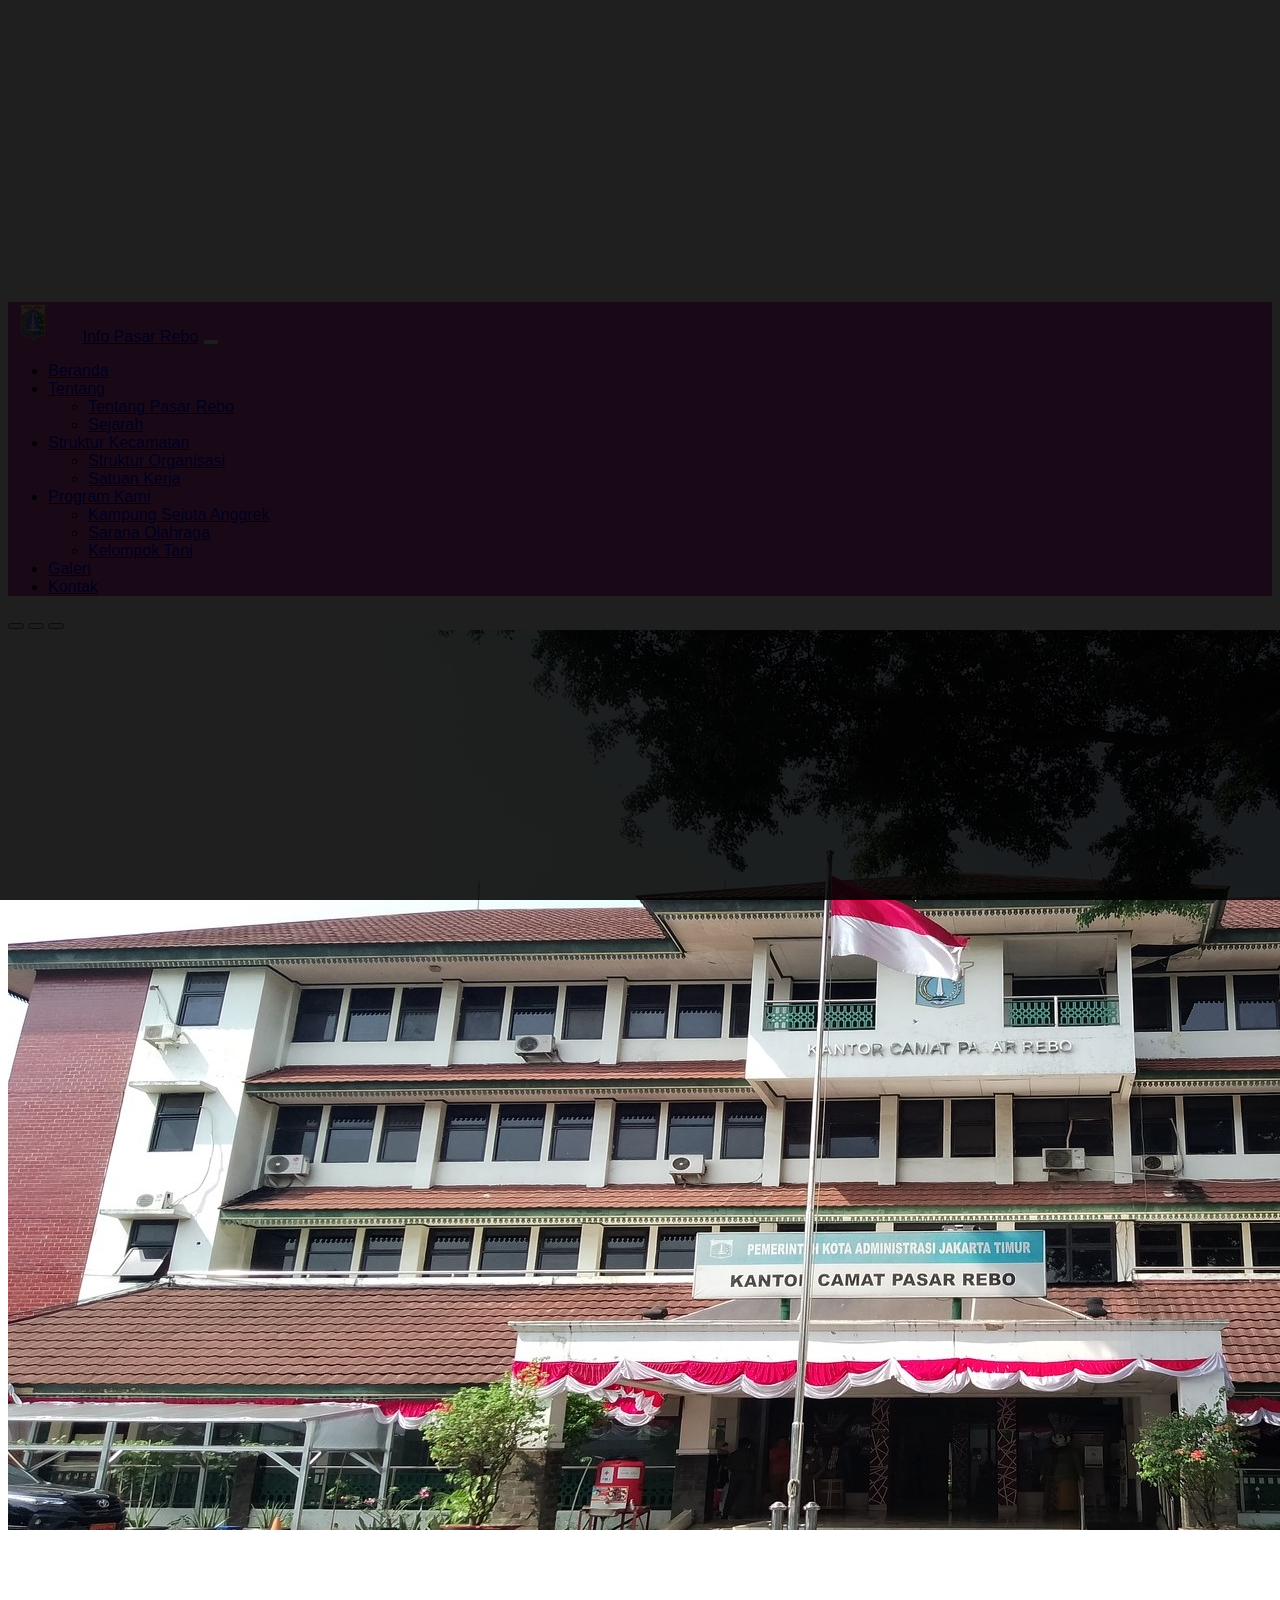
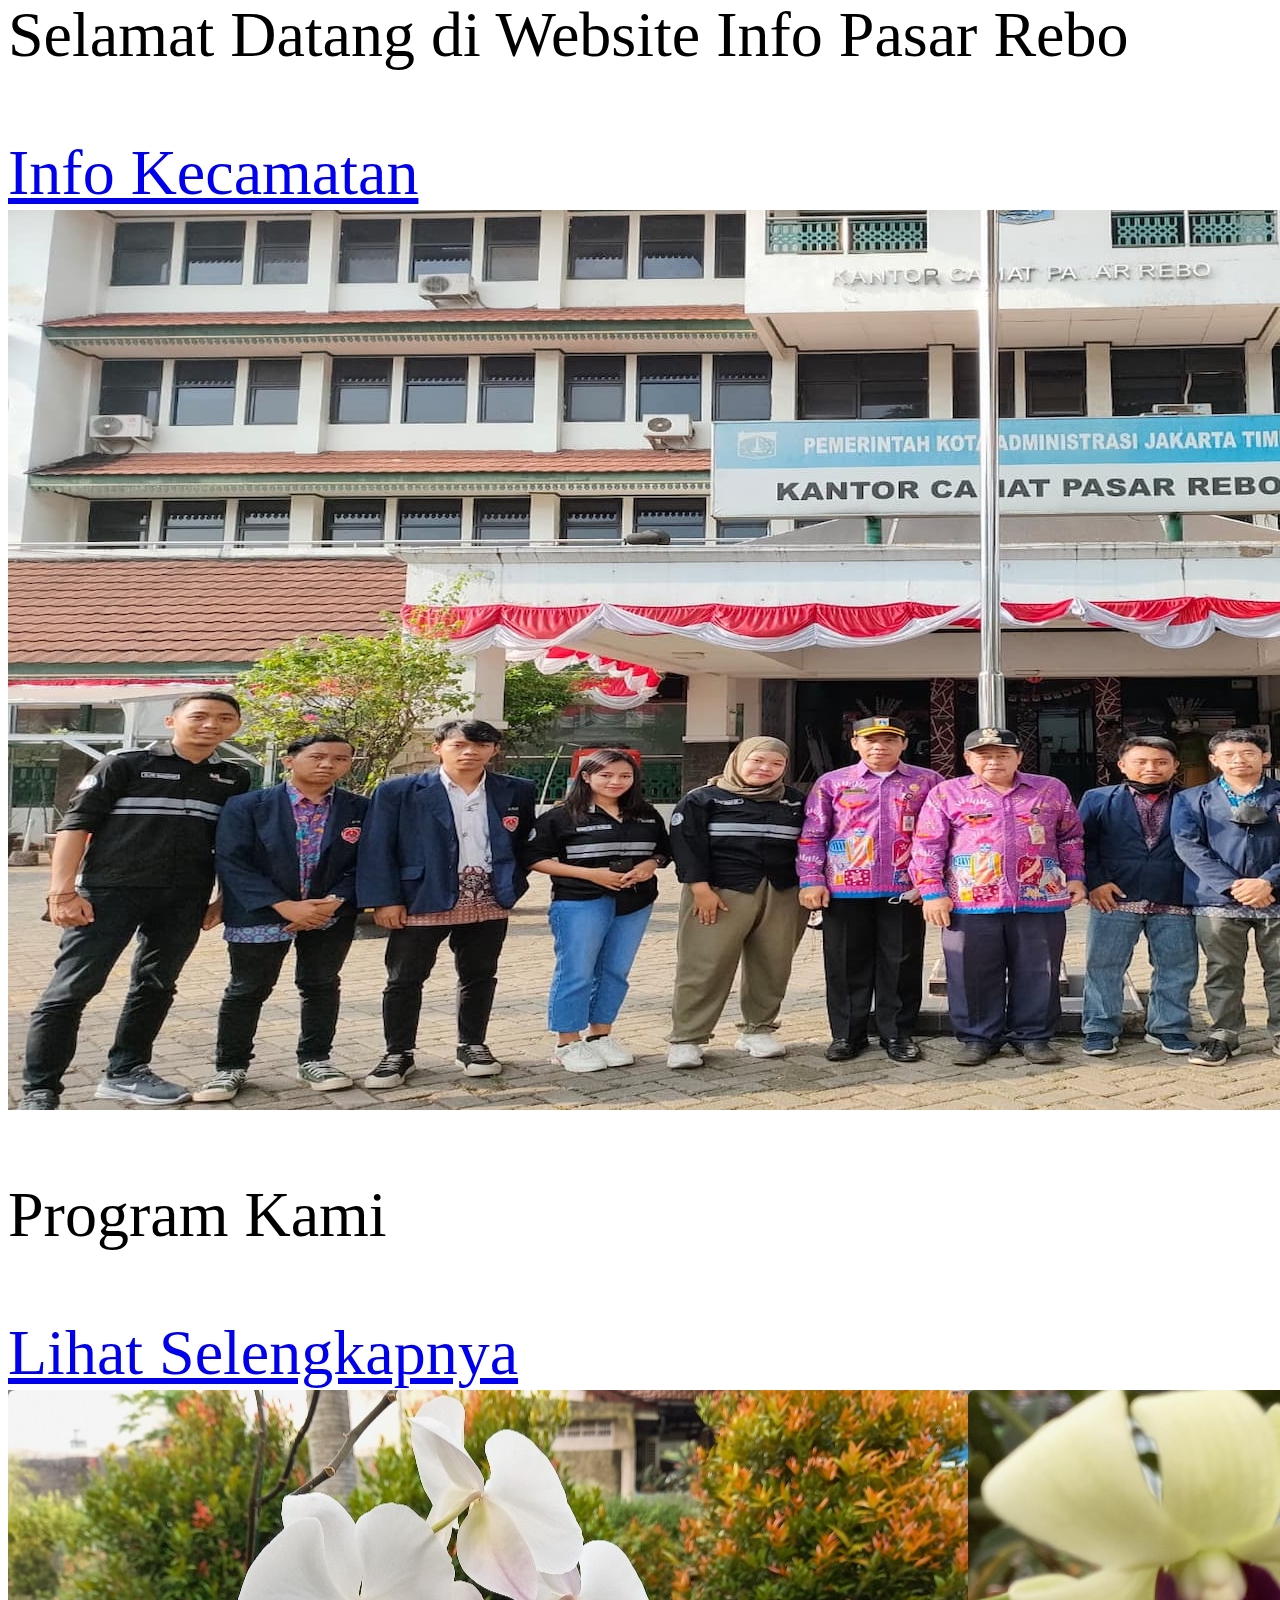
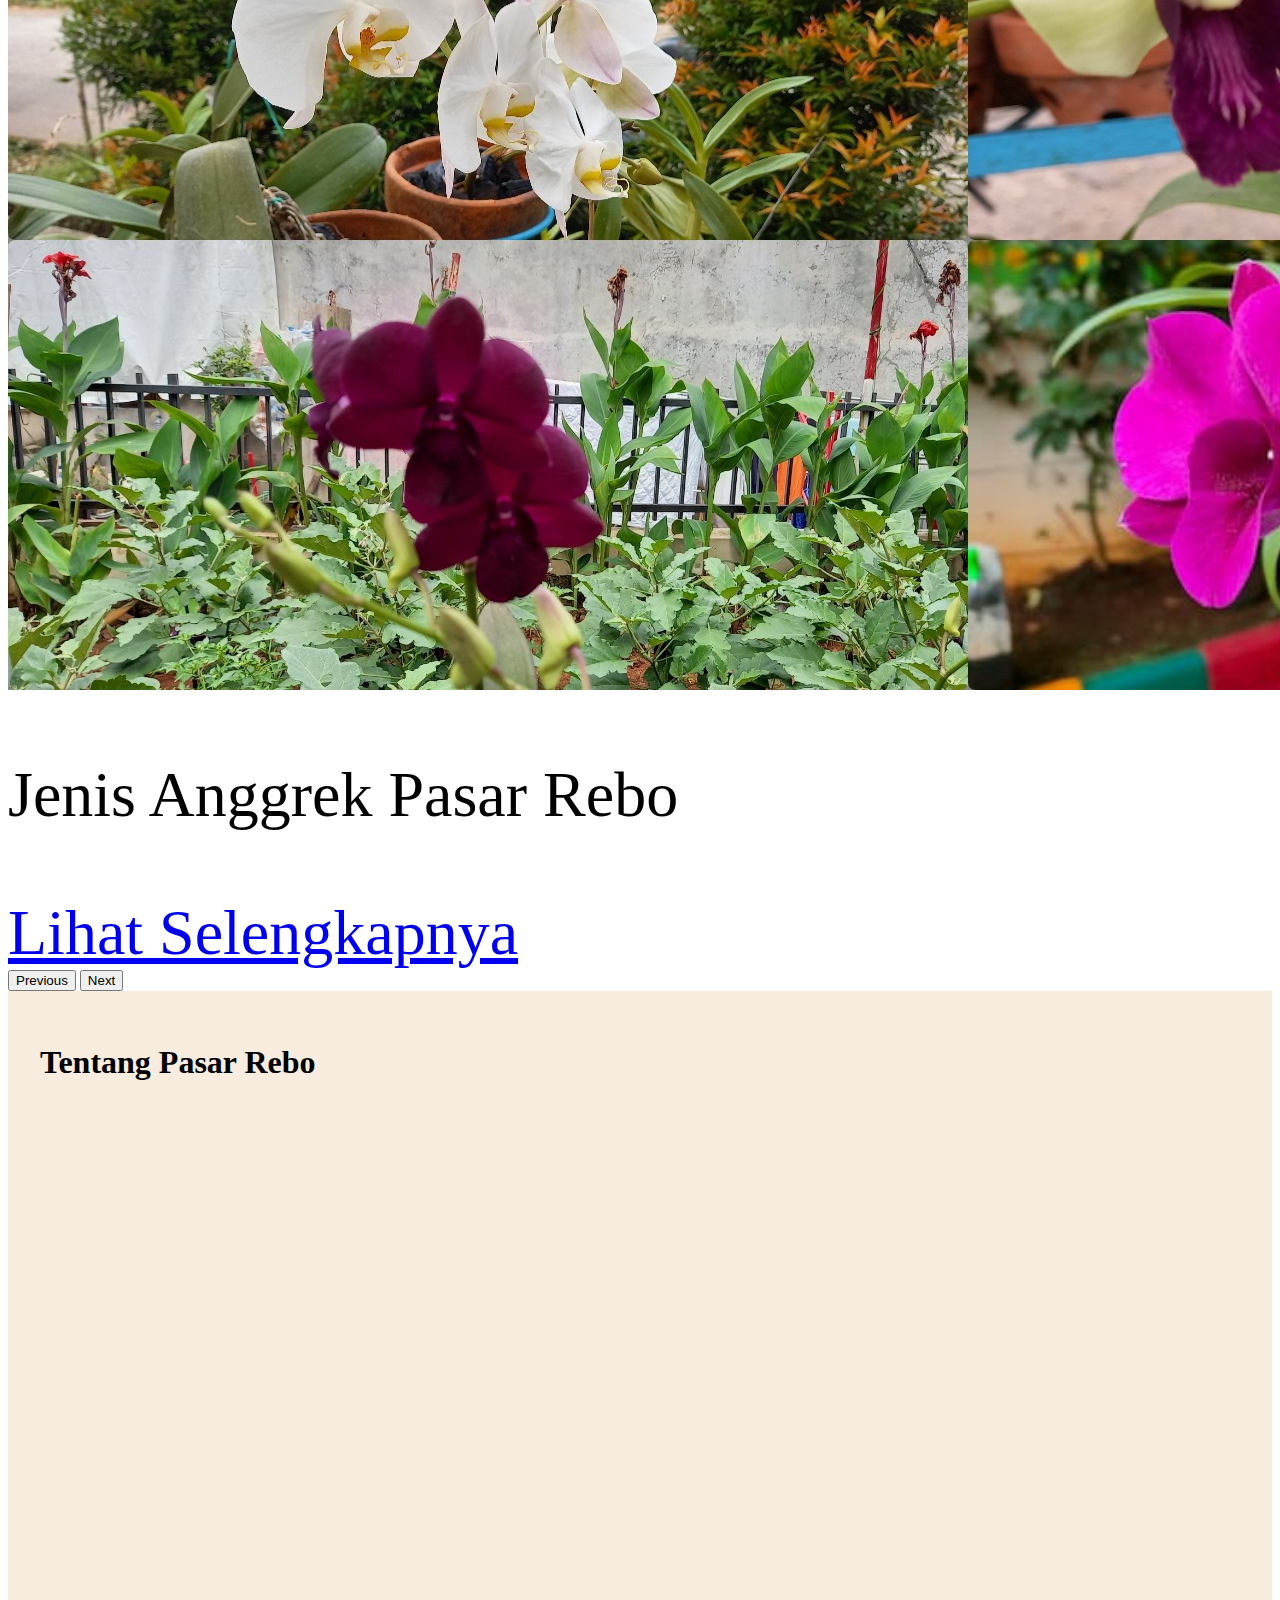
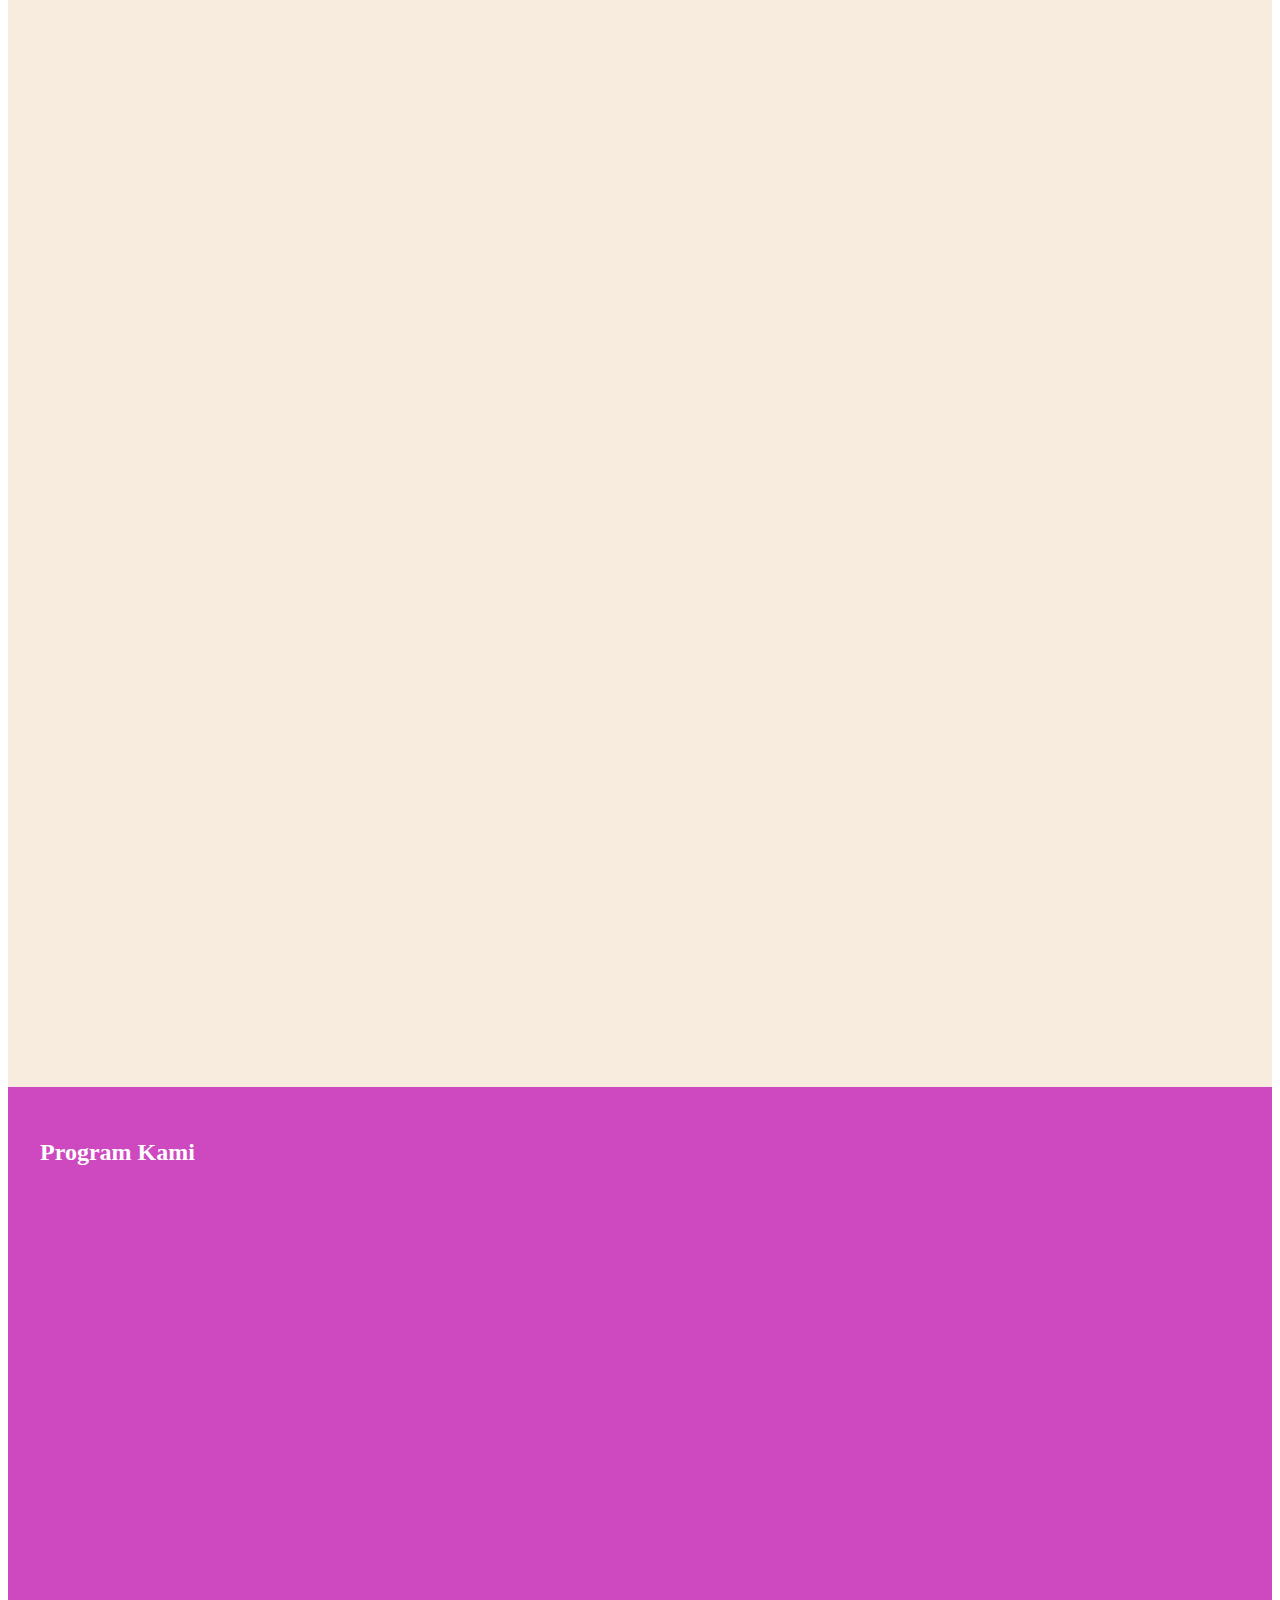
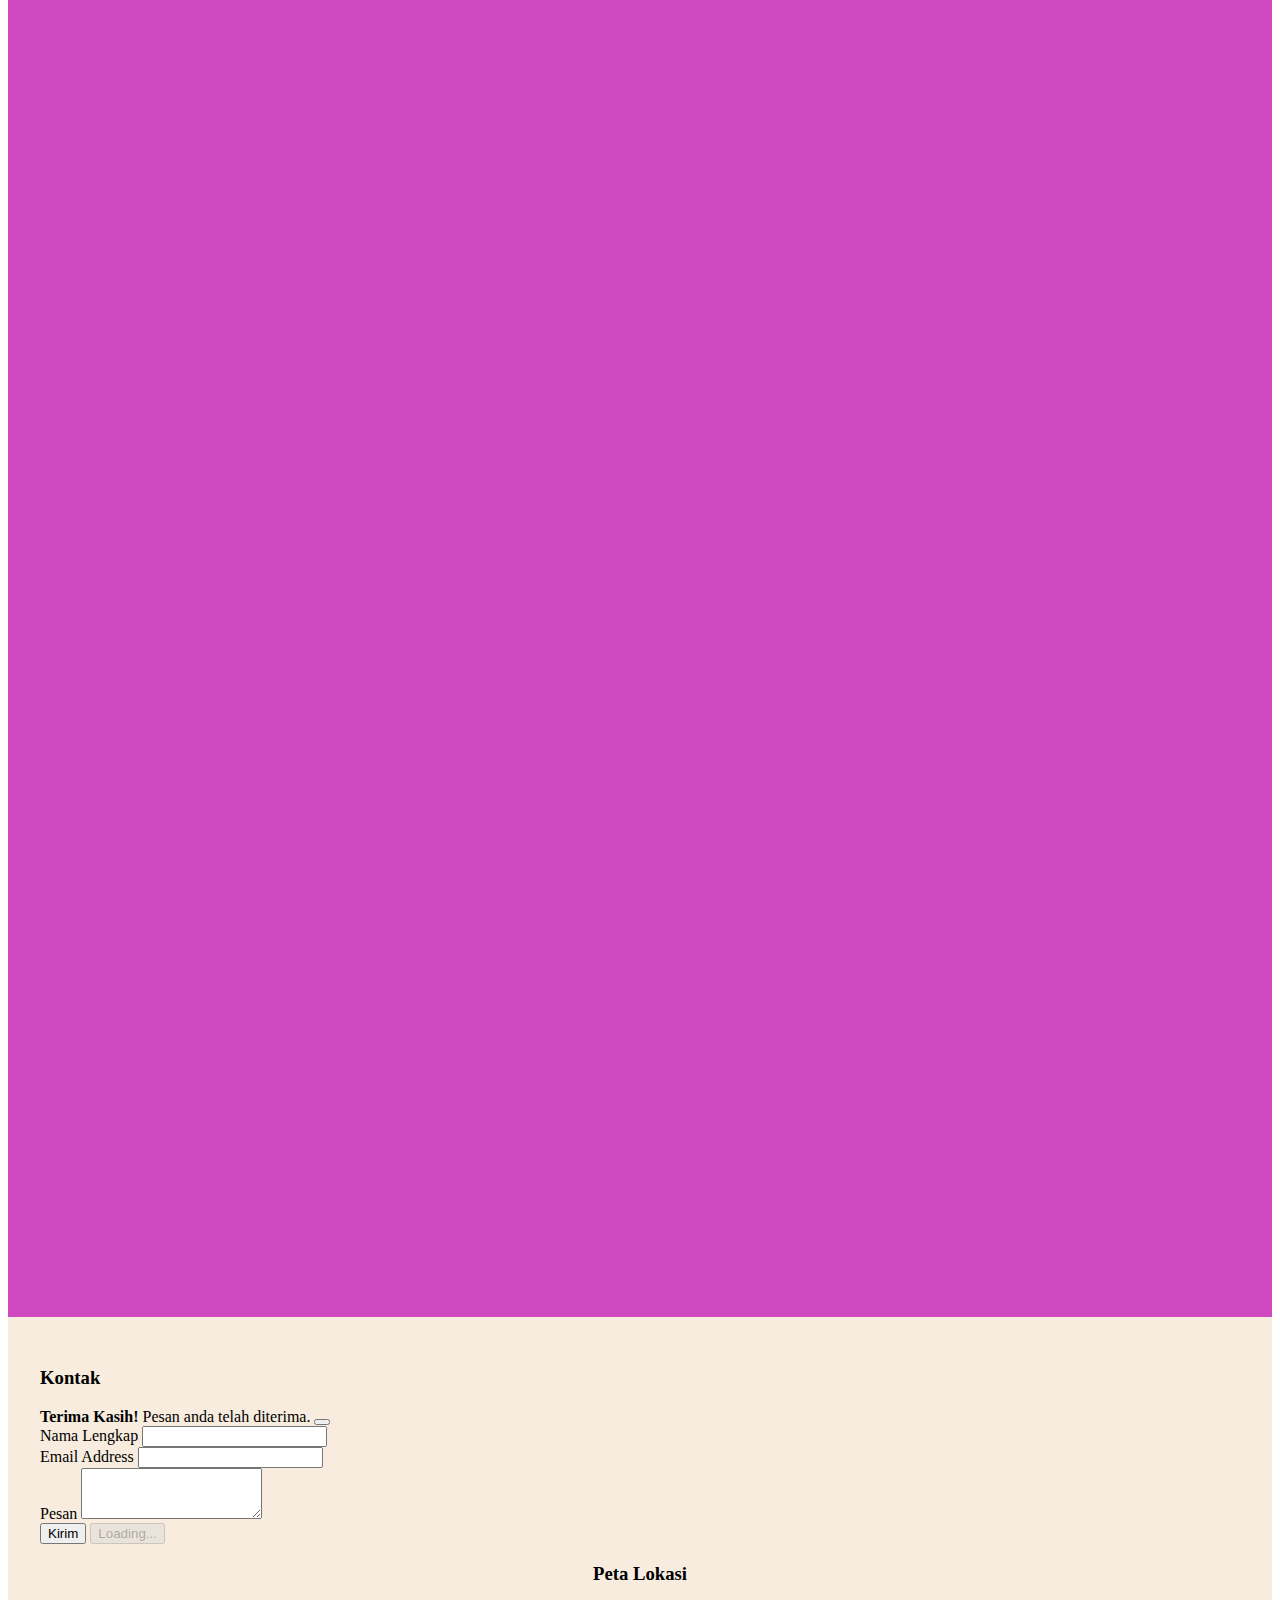
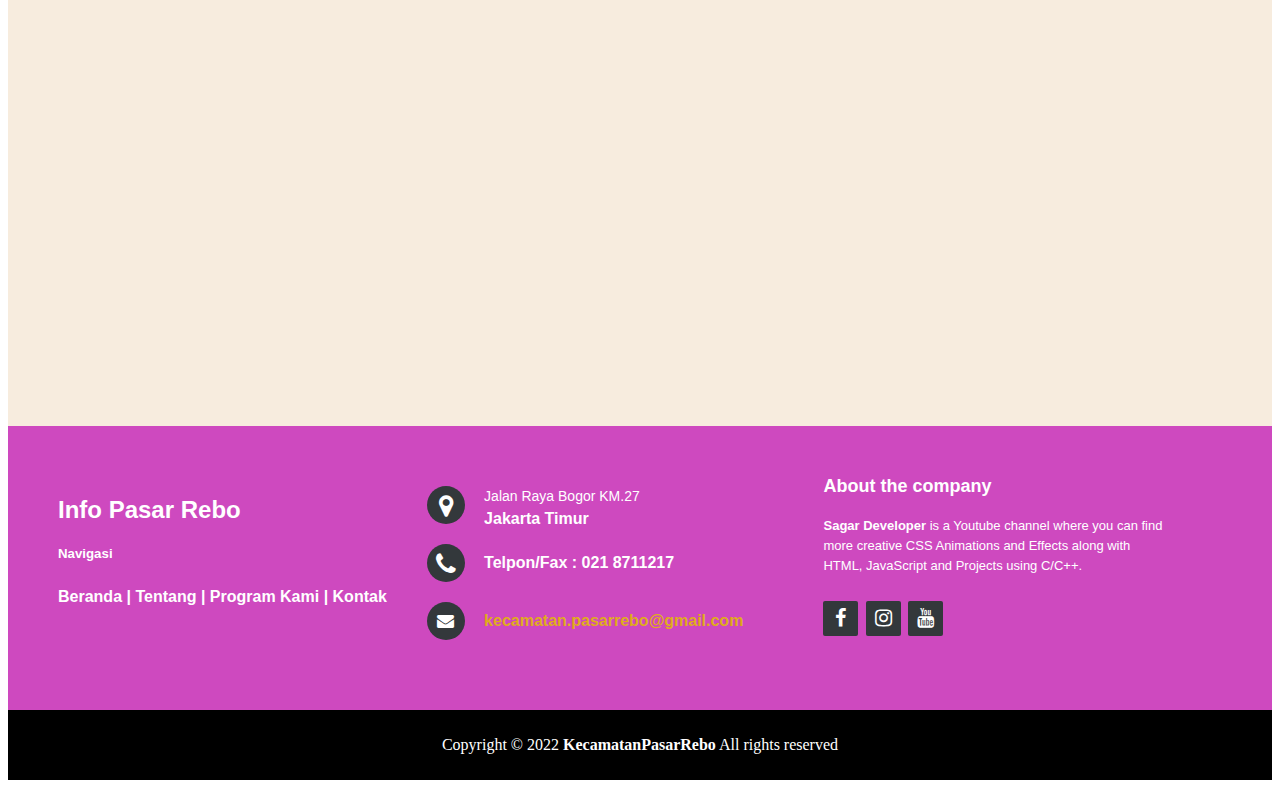
==== index.html @ 42c8037c "first commit" ====
<!DOCTYPE html>
<html lang="en">
  <head>
    <link rel="icon" href="./img/logo_jakarta - Copy.png">
    <link rel="stylesheet" href="https://unpkg.com/aos@next/dist/aos.css" />
    <!-- style -->
    <link rel="stylesheet" href="style.css" />
    <!-- style -->
    <meta charset="utf-8" />
    <meta name="viewport" content="width=device-width, initial-scale=1" />
    <title>Info Pasar Rebo</title>
    <link rel="stylesheet" href="https://cdnjs.cloudflare.com/ajax/libs/font-awesome/5.15.1/css/all.min.css" />
    <link href="https://cdn.jsdelivr.net/npm/bootstrap@5.2.0/dist/css/bootstrap.min.css" rel="stylesheet" integrity="sha384-gH2yIJqKdNHPEq0n4Mqa/HGKIhSkIHeL5AyhkYV8i59U5AR6csBvApHHNl/vI1Bx" crossorigin="anonymous" />
    <link rel="stylesheet" href="http://maxcdn.bootstrapcdn.com/font-awesome/4.2.0/css/font-awesome.min.css">
  </head>

  <body id="beranda">
    <!-- AWAL NAVBAR -->
    <nav class="autohide navbar navbar-expand-lg navbar-dark shadow fixed-top">
      <div class="container-fluid">
        <img src="img/logo_jakarta.png" alt="" width="30" height="24">
        <a class="navbar-brand" href="#beranda">Info Pasar Rebo</a>
        <button class="navbar-toggler" type="button" data-bs-toggle="collapse" data-bs-target="#navbarNav" aria-controls="navbarNav" aria-expanded="false" aria-label="Toggle navigation">
          <span class="navbar-toggler-icon"></span>
        </button>
        <div class="collapse navbar-collapse" id="navbarNav">
          <ul class="navbar-nav ms-auto">
            <li class="nav-item">
              <a class="nav-link active" aria-current="page" href="#beranda">Beranda</a>
            </li>
            <li class="nav-item dropdown">
              <a class="nav-link dropdown-toggle" href="#tentang" role="button" data-bs-toggle="dropdown" aria-expanded="false">
                Tentang
              </a>
              <ul class="dropdown-menu" style="background-color:#ce49bf;">
                <li><a class="dropdown-item text-white" href="#tentang">Tentang Pasar Rebo</a></li>
                <li><a class="dropdown-item text-white" href="#sejarah">Sejarah</a></li>
              </ul>
            </li>
            <li class="nav-item dropdown">
          <a class="nav-link dropdown-toggle" href="#" role="button" data-bs-toggle="dropdown" aria-expanded="false">
            Struktur Kecamatan
          </a>
          <ul class="dropdown-menu" style="background-color:#ce49bf;">
            <li><a class="dropdown-item text-white" href="./struktur.html">Struktur Organisasi</a></li>
            <li><a class="dropdown-item text-white" href="./struktur.html">Satuan Kerja</a></li>         
          </ul>
          <li class="nav-item dropdown">
            <a class="nav-link dropdown-toggle" href="#program" role="button" data-bs-toggle="dropdown" aria-expanded="false">
              Program Kami
            </a>
            <ul class="dropdown-menu" style="background-color:#ce49bf;">
              <li><a class="dropdown-item text-white" href="#program">Kampung Sejuta Anggrek</a></li>
              <li><a class="dropdown-item text-white" href="./Sarana-olahraga.html">Sarana Olahraga</a></li>
              <li><a class="dropdown-item text-white" href="./Sarana-olahraga.html">Kelompok Tani</a></li>
            </ul>
          </li>
            <li class="nav-item">
              <a class="nav-link" href="./galeri.html">Galeri</a>
            </li>
            <li class="nav-item">
              <a class="nav-link" href="#kontak">Kontak</a>
            </li>
          </ul>
        </div>
      </div>
    </nav>
    <!-- AAKHIR NAVBAR -->

    <!-- hero -->
    <div id="carouselExampleCaptions" class="carousel slide" data-bs-ride="carousel">
      <div class="carousel-indicators">
        <button type="button" data-bs-target="#carouselExampleCaptions" data-bs-slide-to="0" class="active" aria-current="true" aria-label="Slide 1"></button>
        <button type="button" data-bs-target="#carouselExampleCaptions" data-bs-slide-to="1" aria-label="Slide 2"></button>
        <button type="button" data-bs-target="#carouselExampleCaptions" data-bs-slide-to="2" aria-label="Slide 3"></button>
      </div>
      <div class="carousel-inner">
        <div class="carousel-item active">
          <img src="./img/kantor 1080 better.jpg" class="d-block w-100" alt="kantorcamat" />
          <div class="carousel-caption d-md-block">
            <p>Selamat Datang di Website Info Pasar Rebo</p>
            <div id="button-slider">
              <a class="btn btn-primary" href="#tentang" role="button">Info Kecamatan</a>
            </div>
          </div>
        </div>
        <div class="carousel-item">
          <img src="./img/program.jpg" class="d-block w-100" alt="program-kami" />
          <div class="carousel-caption d-md-block">
            <p>Program Kami</p>
            <div id="button-slider">
              <a class="btn btn-primary" href="#program" role="button">Lihat Selengkapnya</a>
            </div>
          </div>
        </div>
        <div class="carousel-item">
          <img src="./img/kolase.jpg" class="d-block w-100" alt="..." />
          <div class="carousel-caption d-md-block">
            <p>Jenis Anggrek Pasar Rebo</p>
            <div id="button-slider">
              <a class="btn btn-primary" href="./galeri.html" role="button">Lihat Selengkapnya</a>
            </div>
          </div>
        </div>
      </div>
      <button class="carousel-control-prev" type="button" data-bs-target="#carouselExampleCaptions" data-bs-slide="prev">
        <span class="carousel-control-prev-icon" aria-hidden="true"></span>
        <span class="visually-hidden">Previous</span>
      </button>
      <button class="carousel-control-next" type="button" data-bs-target="#carouselExampleCaptions" data-bs-slide="next">
        <span class="carousel-control-next-icon" aria-hidden="true"></span>
        <span class="visually-hidden">Next</span>
      </button>
    </div>
    <!-- hero -->


    <!-- tentang -->
    <section id="tentang" style=" background-color:#f7ecde ;">
      <div class="container">
        <div class="row text-center" style="padding-bottom:20px ;">
          <div class="col">
            <h1 style="color:black">Tentang Pasar Rebo</h1>
          </div>
        </div>
      <div class="card mb-2" data-aos="zoom-in" data-aos-duration="1000">
        <img src="./img/kantorcamatHP.jpg" class="card-img-top" alt="fotosejarah">
        <div class="card-body">
          <h5 class="card-title">Sejarah</h5>
          <p class="card-text">Pasar Rebo adalah sebuah kawasan yang cukup terkenal dan merupakan kecamatan di Jakarta Timur. Kecamatan Pasar Rebo merupakan sebuah kecamatan yang terletak di Kota Administrasi Jakarta Timur, Provinsi DKI Jakarta. Wilayah Pasar Rebo mencakup 5 kelurahan yaitu Kelurahan Pekayon, Kelurahan Kalisari, Kelurahan Kampung Baru, Kelurahan Cijantung, dan Kelurahan Gedong. Nama Pasar Rebo diambil dari kebiasaan pasar itu buka, yakni pada masa lalu, terutama pada zaman kekuasaan kolonial Belanda, pasar itu dibuka hanya pada setiap Rabu dan hari-hari lain ditutup. Masyarakat, khususnya orang-orang Betawi, menyebut Rabu menjadi Rebo, sehingga akhirnya kawasan tersebut disebut Pasar Rebo. Kini di wilayah Pasar Rebo terdapat Rumah Sakit Umum Daerah (RSUD) Pasar Rebo Jakarta Timur, yang cukup besar dan telah menjadi tempat rujukan berobat untuk segala penyakit bagi masyarakat di wilayah Jakarta Timur.</p>  
        </div>
      </div>
    </section>
    <!-- akhir tentang -->
    <!-- Sejarah -->
    <section id="sejarah"> 
      <div class="container" style="padding-bottom: 55px ;"> 
        <div class="accordion accordion-flush" id="accordionFlushExample">
          <div class="accordion-item" data-aos="zoom-in" data-aos-duration="1000">
            <h2 class="accordion-header" id="flush-headingOne">
              <button class="accordion-button collapsed" type="button" data-bs-toggle="collapse" data-bs-target="#flush-collapseOne" aria-expanded="false" aria-controls="flush-collapseOne">
                <strong >Demografi</strong>
              </button>
            </h2>
            <div id="flush-collapseOne" class="accordion-collapse collapse" aria-labelledby="flush-headingOne" data-bs-parent="#accordionFlushExample">
              <div class="accordion-body">
                <p class="fs-5">Lorem ipsum dolor sit amet consectetur adipisicing elit. Id qui voluptatem harum. Explicabo distinctio impedit nesciunt error sint laborum quaerat dicta architecto perferendis veniam, omnis commodi officia, voluptates dolorem eius, ipsam quos repudiandae excepturi provident? Explicabo sunt facere tenetur incidunt reiciendis temporibus voluptatibus dolore qui, natus, aspernatur dolor voluptas id?</p>
              </div>
            </div>
          </div>
          <div class="accordion-item" data-aos="zoom-in" data-aos-duration="1000" data-aos-delay="200">
            <h2 class="accordion-header" id="flush-headingTwo">
              <button class="accordion-button collapsed" type="button" data-bs-toggle="collapse" data-bs-target="#flush-collapseTwo" aria-expanded="false" aria-controls="flush-collapseTwo">
                <strong>Geografi</strong>
              </button>
            </h2>
            <div id="flush-collapseTwo" class="accordion-collapse collapse" aria-labelledby="flush-headingTwo" data-bs-parent="#accordionFlushExample">
              <div class="accordion-body">
                <p class="fs-5">Luas wilayah kecamatan ini seluas 12,98 km2 (6,88 persen dari luas wilayah Kota Jakarta Timur) yang terbagi dalam 5 kelurahan, 53 RW dan 524 RT. Persentase penggunaan lahan di kecamatan ini yang tertinggi adalah peruntukan pemukiman (71,85%) dan yang terkecil adalah peruntukan tanah pemakaman (0,45%) dan industri (5,33%).</p>
              </div>
            </div>
          </div>
          <div class="accordion-item" data-aos="zoom-in" data-aos-duration="1000"data-aos-delay="300">
            <h2 class="accordion-header" id="flush-headingThree">
              <button class="accordion-button collapsed" type="button" data-bs-toggle="collapse" data-bs-target="#flush-collapseThree" aria-expanded="false" aria-controls="flush-collapseThree">
                <strong>Batas Wilayah</strong>
              </button>
            </h2>
            <div id="flush-collapseThree" class="accordion-collapse collapse" aria-labelledby="flush-headingThree" data-bs-parent="#accordionFlushExample">
              <div class="accordion-body">
                <p class="fs-5">Batas Wilayah Kecamatan Pasar Rebo Berdasarkan Surat Keputusan Gubernur Kepala Daerah Ibukota Jakarta Nomor 1227 Tahun 1989 adalah Sebagai Berikut: 
                  <br>A.Batas Utara 	: Jalan Tenggah,Jalan Balai Rakyat,Jalan Condet,Jalan H.Nasih, Jalan Mandor     Baning, Jalan H.Taiman Timur, Jalan  Trikora II. 
                 <br> B. Batas Timur  : Kali Cipinang, Jalan Raya Bogor Kecamatan Ciracas. 
                 <br> C. Batas Selatan :  Setu Tipar Desa Mekar Sari, Pilar Batas DKI Dengan Provinsi Jawa Barat, PT.Panasonic Desa Tugu,Palsi Gunung,Setu Arman/Desa Rambut,Kecamatan Cimanggis Kotamadya Depok Provisi Jawa Barat. 
                 <br> D. Batas Barat	: Kali Ciliwung,Kecamatan Pasar Minggu Jakarta Selatan. 
                  </p>
              </div>
            </div>
          </div>
        </div>
      </div>
    </section>
    <!-- akhir sejarah -->
    <!-- program -->
    <section id="program">
      <div class="container">
        <div class="row text-center">
          <div class="col"> 
            <h2 style="margin-bottom: 23px; color: white">Program Kami</h2>
          </div>
        </div>
        <div class="row" style="padding-top:50px ;">
          <div class="col-md-4 mb-3">
            <div class="card"data-aos="flip-left"data-aos-duration="1000">
              <img src="./img/anggrek kecamatan 1 .jpg" class="card-img-top" alt="anggrekpekayon1"/>
              <div class="card-body">
                <h5 class="card-title">Kampung Sejuta Anggrek</h5>
                <p class="card-text">Saat ini kecamatan pasar rebo sedang mengadakan program kampung sejuta anggrek, dalam rangka merealisasi program ini, berikut adalah jenis-jenis anggrek yang terdapat di wilayah kecamatan pasar rebo.</p>
                <a href="./galeri.html" class="btn btn-primary">Lihat Anggrek</a>
              </div>
            </div>
          </div>
          <div class="col-md-4 mb-3">
            <div class="card"data-aos="flip-left"data-aos-duration="1000" data-aos-delay="200">
              <img src="./img/dummy1.jpg" class="card-img-top" alt="dummy1"/>
              <div class="card-body">
                <h5 class="card-title">Kelompok Tani</h5>
                <p class="card-text">Lorem ipsum, dolor sit amet consectetur adipisicing elit. Dicta quis dolore, possimus voluptatum ullam nostrum consequatur harum odio deleniti cumque?</p>
                <a href="./Sarana-olahraga.html" class="btn btn-primary">Lihat</a>
              </div>
            </div>
          </div>
          <div class="col-md-4 mb-3">
            <div class="card"data-aos="flip-left"data-aos-duration="1000" data-aos-delay="250">
              <img  src="./img/dummy2.jpg" class="card-img-top" alt="dummy2" />
              <div class="card-body">
                <h5 class="card-title">Sarana Olahraga</h5>
                <p class="card-text">Lorem ipsum dolor sit amet consectetur adipisicing elit. Earum perspiciatis adipisci quod architecto aliquam cum inventore rerum voluptatum quia ut?</p>
                <a href="./Sarana-olahraga.html" class="btn btn-primary">Lihat</a>
              </div>
            </div>
          </div>   
        </div>
      </div>
    </section>
    <!-- program akhir -->
    <!-- kontak -->
    <section id="kontak" style="background-color: #f7ecde">
      <div class="container">
        <div class="row text-center mb-3">
          <div class="col">
            <h3>Kontak</h3>
          </div>
        </div>
        <div class="row justify-content-center">
          <div class="col-md-6">
            <div class="alert alert-success alert-dismissible fade show d-none my-alert" role="alert">
              <strong>Terima Kasih!</strong> Pesan anda telah diterima.
              <button type="button" class="btn-close" data-bs-dismiss="alert" aria-label="Close"></button>
            </div>
            <form name="info-pasar-rebo-form">
              <div class="mb-3">
                <label for="nama" class="form-label">Nama Lengkap</label>
                <input type="text" class="form-control" id="name" aria-describedby="name" name="nama" />
              </div>
              <div class="mb-3">
                <label for="email" class="form-label">Email Address</label>
                <input type="email" class="form-control" id="email" aria-describedby="emails" name="email" />
              </div>
              <div class="mb-3">
                <label for="pesan" class="form-label">Pesan</label>
                <textarea class="form-control" id="pesan" rows="3" name="pesan"></textarea>
              </div>
              <button type="submit" class="btn btn-primary mb-3 btn-kirim">Kirim</button>

              <button class="btn btn-primary mb-3 btn-loading d-none" type="button" disabled>
                <span class="spinner-border spinner-border-sm" role="status" aria-hidden="true"></span>
                Loading...
              </button>
            </form>
            <div class="peta">
              <h3>Peta Lokasi</h3>
              <iframe src="https://www.google.com/maps/embed?pb=!1m18!1m12!1m3!1d3872.664169047544!2d106.8681680981478!3d-6.339291319970807!2m3!1f0!2f0!3f0!3m2!1i1024!2i768!4f13.1!3m3!1m2!1s0x2e69ecfe134b76ed%3A0xcc83ba785fff0dbe!2sKantor%20Camat%20Pasar%20Rebo%20-%20Jakarta%20Timur!5e1!3m2!1sid!2sid!4v1660019716211!5m2!1sid!2sid" width="1000" height="500" style="border:0;" allowfullscreen="" loading="lazy" referrerpolicy="no-referrer-when-downgrade"></iframe>
            </div>
          </div>
          </div>
        </div>
      </div>
    </section>
    <!-- akhir kontak -->
    <!-- footer -->
    <footer class="footer-distributed">

      <div class="footer-left">
        <h2 style="color: white;" >Info Pasar Rebo</h2>
          <p></p>
          <h5 style="color: white;">Navigasi</h5>

          <p class="footer-links">
              <a href="#beranda">Beranda</a>
              |
              <a href="#tentang">Tentang</a>
              |
              <a href="#program">Program Kami</a>
              |
              <a href="#kontak">Kontak</a>
          </p>

          
      </div>

      <div class="footer-center">
          <div>
              <i class="fa fa-map-marker"></i>
              <p><span>Jalan Raya Bogor KM.27</span>
                  Jakarta Timur</p>
          </div>

          <div>
              <i class="fa fa-phone"></i>
              <p>Telpon/Fax : 021 8711217 </p>
          </div>
          <div>
              <i class="fa fa-envelope"></i>
              <p><a href="mailto:sagar00001.co@gmail.com">kecamatan.pasarrebo@gmail.com</a></p>
          </div>
      </div>
      <div class="footer-right">
          <p class="footer-company-about">
              <span>About the company</span>
              <strong>Sagar Developer</strong> is a Youtube channel where you can find more creative CSS Animations
              and
              Effects along with
              HTML, JavaScript and Projects using C/C++.
          </p>
          <div class="footer-icons">
              <a href="#"><i class="fa fa-facebook"></i></a>
              <a href="https://www.instagram.com/kabarpasarrebo/"><i class="fa fa-instagram"></i></a>
              <a href="https://www.youtube.com/channel/UCFzofp7YziNIi2gqxh6ywTw"><i class="fa fa-youtube"></i></a>
          </div>
      </div>
  </footer>
  <button
        type="button"
        class="btn btn-danger btn-floating btn-lg"
        id="btn-back-to-top"
        >
  <i class="fas fa-arrow-up"></i>
</button>
  <div class="footer-bottom">
    <div>
        <p class="footer-company-name">Copyright © 2022 <strong>KecamatanPasarRebo</strong> All rights reserved</p>
    </div>

    
    <!-- akhir footer -->

    <!-- javascript -->
    
    <script src="https://cdn.jsdelivr.net/npm/bootstrap@5.2.0/dist/js/bootstrap.bundle.min.js" integrity="sha384-A3rJD856KowSb7dwlZdYEkO39Gagi7vIsF0jrRAoQmDKKtQBHUuLZ9AsSv4jD4Xa" crossorigin="anonymous"></script>
    <script src="https://unpkg.com/aos@next/dist/aos.js"></script>
    <script>
      AOS.init({
        once: true,
      });
    </script>
    <script src="./main.js"></script>
   <script>
      const scriptURL = "https://script.google.com/macros/s/AKfycbwpQMnNFCTauuZZJqFSujHKQKafJ2DdVGr1aHoRrCgWi5UZfLshaljj2GfYjtQ7IsvV/exec";
      const form = document.forms["info-pasar-rebo-form"];
      const btnKirim = document.querySelector(".btn-kirim");
      const btnLoading = document.querySelector(".btn-loading");
      const myAlert = document.querySelector(".my-alert");

      form.addEventListener("submit", (e) => {
        e.preventDefault();
        // tombol submit di klik
        // tampilkan tombol loading, hilangkan tombol kirim
        btnLoading.classList.toggle("d-none");
        btnKirim.classList.toggle("d-none");

        fetch(scriptURL, { method: "POST", body: new FormData(form) })
          .then((response) => {
            // tampilkan tombol kirim, hilangkan tombol loading
            btnLoading.classList.toggle("d-none");
            btnKirim.classList.toggle("d-none");
            //tambilkan alert
            myAlert.classList.toggle("d-none");
            //reset form
            form.reset();
            console.log("Success!", response);
          })

          .catch((error) => console.error("Error!", error.message));
      });
    </script>
    <!-- javascript -->
  </body>
</html>
---- style.css ----
.body {
  font-family: "Roboto", sans-serif;
}
.navbar img {
  margin-right: 20px;
  width: 50px;
  height: 40px;
}
.navbar {
  background-color: #ce49bf;
  font-family: "Roboto", sans-serif;
}
#program {
  background-color: #ce49bf;
}

#Kontak {
  color: black;
}

.footer {
  color: white;
  background-color: #3d3c42;
}

section {
  padding: 2rem;
  background-color: #f7ecde;
}
.carousel-caption {
  font-size: 5vw;
}
.carousel-item::before {
  content: "";
  display: block;
  position: absolute;
  top: 0%;
  left: 0%;
  bottom: 0%;
  right: 0%;
  background-color: #000;
  opacity: 0.5;
}

@media (max-height: 800px) {
  footer {
    position: static;
  }
  header {
    padding-top: 40px;
  }
}

.footer-distributed {
  background-color: #ce49bf;
  box-sizing: border-box;
  width: 100%;
  text-align: left;
  font: bold 16px sans-serif;
  padding: 50px 50px 60px 50px;
  height: auto;
}

.footer-distributed .footer-left,
.footer-distributed .footer-center,
.footer-distributed .footer-right {
  display: inline-block;
  vertical-align: top;
}

/* Footer left */

.footer-distributed .footer-left {
  width: 30%;
}

.footer-distributed h3 {
  color: #ffffff;
  font: normal 36px "Cookie", cursive;
  margin: 0;
}

.footer-distributed h3 span {
  color: #e0ac1c;
}

/* Footer links */

.footer-distributed .footer-links {
  color: #ffffff;
  margin: 20px 0 12px;
}

.footer-distributed .footer-links a {
  display: inline-table;
  line-height: 1.8;
  text-decoration: none;
  color: inherit;
}

.footer-distributed .footer-company-name {
  color: white;
  font-size: 14px;
  font-weight: normal;
  margin: 0;
}

/* Footer Center */

.footer-distributed .footer-center {
  width: 35%;
}

.footer-distributed .footer-center i {
  background-color: #33383b;
  color: #ffffff;
  font-size: 25px;
  width: 38px;
  height: 38px;
  border-radius: 50%;
  text-align: center;
  line-height: 42px;
  margin: 10px 15px;
  vertical-align: middle;
}

.footer-distributed .footer-center i.fa-envelope {
  font-size: 17px;
  line-height: 38px;
}

.footer-distributed .footer-center p {
  display: inline-block;
  color: #ffffff;
  vertical-align: middle;
  margin: 0;
}

.footer-distributed .footer-center p span {
  display: block;
  font-weight: normal;
  font-size: 14px;
  line-height: 2;
}

.footer-distributed .footer-center p a {
  color: #e0ac1c;
  text-decoration: none;
}

/* Footer Right */

.footer-distributed .footer-right {
  width: 30%;
}

.footer-distributed .footer-company-about {
  line-height: 20px;
  color: white;
  font-size: 13px;
  font-weight: normal;
  margin: 0;
}

.footer-distributed .footer-company-about span {
  display: block;
  color: #ffffff;
  font-size: 18px;
  font-weight: bold;
  margin-bottom: 20px;
}

.footer-distributed .footer-icons {
  margin-top: 25px;
}

.footer-distributed .footer-icons a {
  display: inline-block;
  width: 35px;
  height: 35px;
  cursor: pointer;
  background-color: #33383b;
  border-radius: 2px;
  font-size: 20px;
  color: #ffffff;
  text-align: center;
  line-height: 35px;
  margin-right: 3px;
  margin-bottom: 5px;
}

.footer-distributed .footer-icons a:hover {
  background-color: #3f71ea;
}

.footer-links a:hover {
  color: #3f71ea;
}
.footer-bottom {
  text-align: center;
  padding: 10px;
  background-color: #000;
  color: white;
}

@media (max-width: 880px) {
  .footer-distributed .footer-left,
  .footer-distributed .footer-center,
  .footer-distributed .footer-right {
    display: block;
    width: 100%;
    margin-bottom: 40px;
    text-align: center;
  }
  .footer-distributed .footer-center i {
    margin-left: 0;
  }
}
.questions-container {
  max-width: 800px;
  margin: 0 auto;
  margin: 0;
  padding: 0;
  box-sizing: border-box;
}

.question {
  border-bottom: 1px solid #000;
}
.question button {
  width: 100%;
  background-color: #f7ecde;
  display: flex;
  justify-content: space-between;
  align-items: center;
  padding: 20px 15px;
  border: none;
  outline: none;
  font-size: 22px;
  color: black;
  font-weight: 700;
  cursor: pointer;
}
.question p {
  font-size: 22px;
  max-height: 0;
  opacity: 0;
  line-height: 1.5;
  overflow: hidden;
  transition: all 0.6s ease;
}
.d-arrow {
  transition: transform 0.5s ease-in;
  color: #000;
}

/*add this class when click*/
.question p.show {
  max-height: 200px;
  opacity: 1;
  padding: 0px 15px 30px 15px;
}
.question button .d-arrow.rotate {
  transform: rotate(180deg);
}

.accordion-item {
  margin-top: 20px;
}

#sejarah {
  background-color: #f7ecde;
  font-size: 1vw;
}

.scrolled-down {
  transform: translateY(-100%);
  transition: all 0.3s ease-in-out;
}
.scrolled-up {
  transform: translateY(0);
  transition: all 0.3s ease-in-out;
}

/*back to top button*/
#btn-back-to-top {
  position: fixed;
  bottom: 20px;
  right: 20px;
  display: none;
}
.peta {
  width: 100%;
  height: 50vh;
  display: flex;
  align-items: center;
  justify-content: center;
  flex-direction: column;
}
.peta h3 {
  margin-bottom: 40px;
}
.peta iframe {
  width: 100%;
  height: 700px;
}
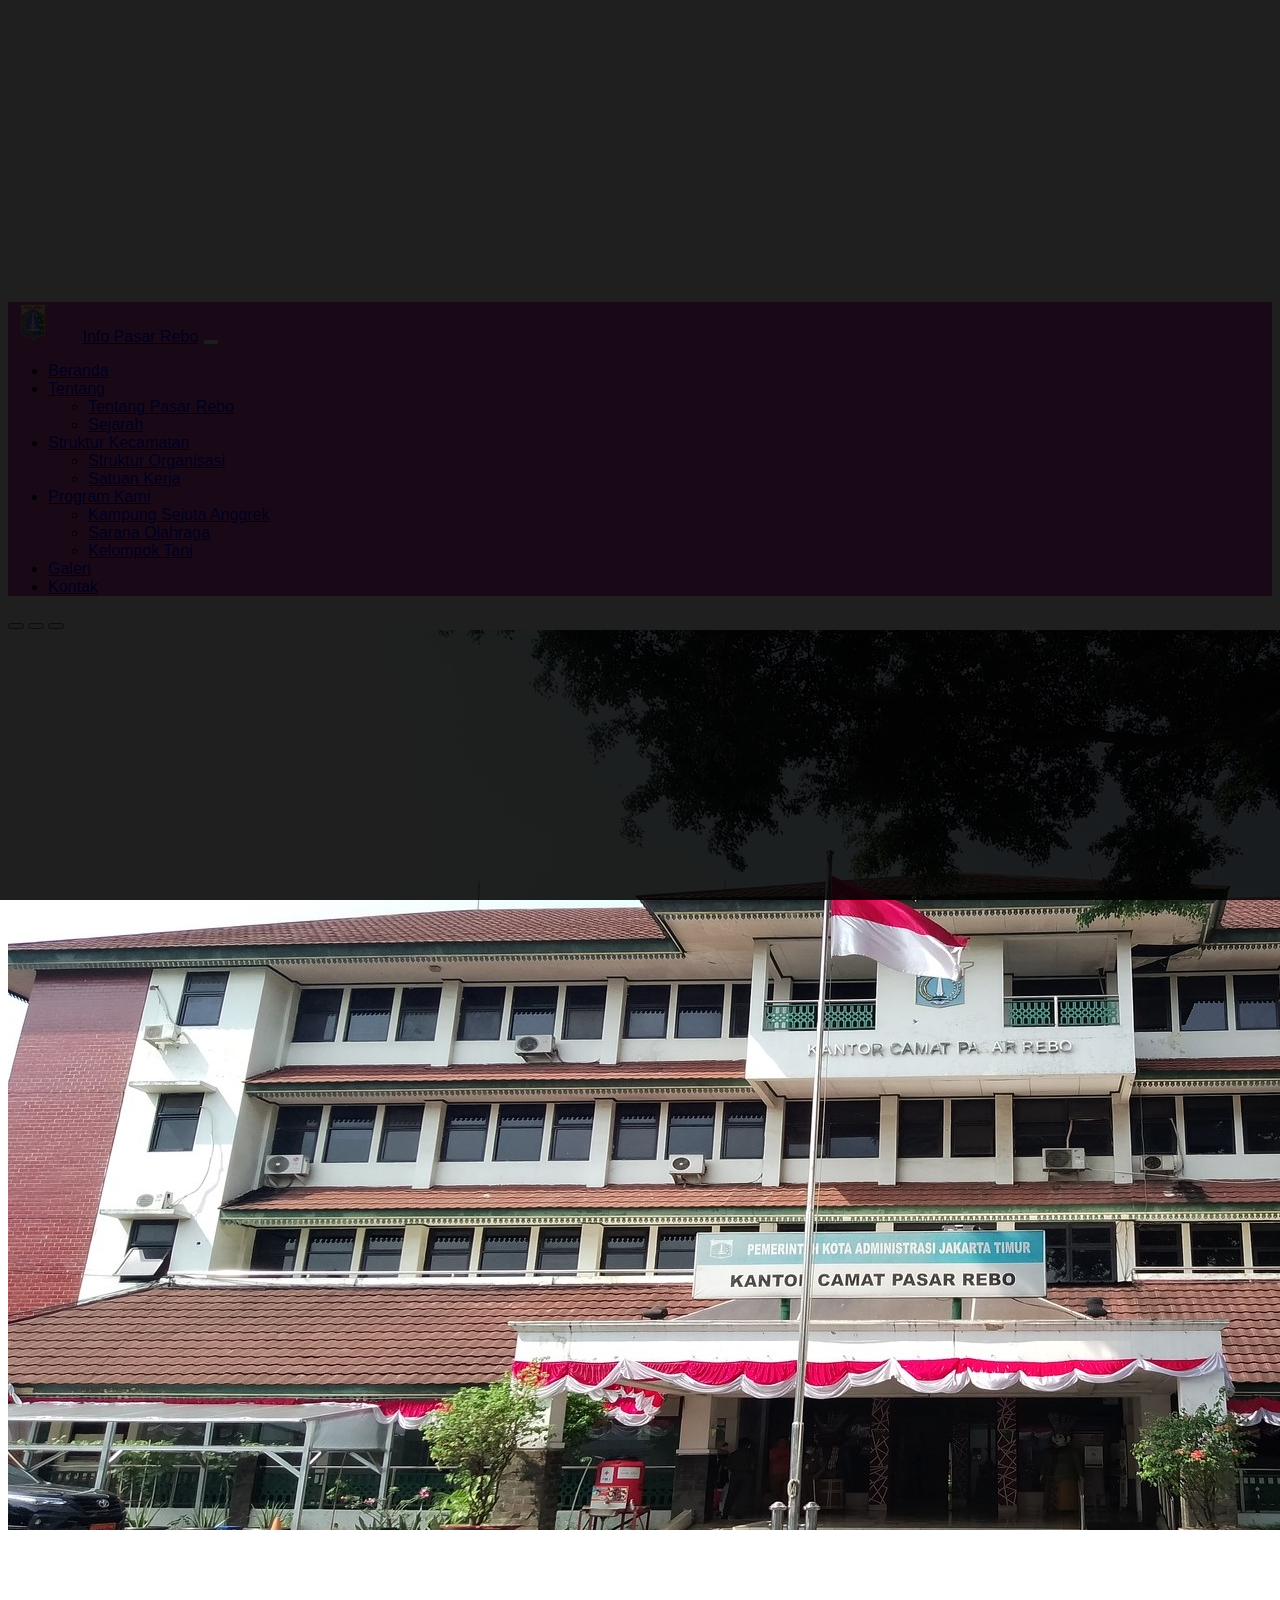
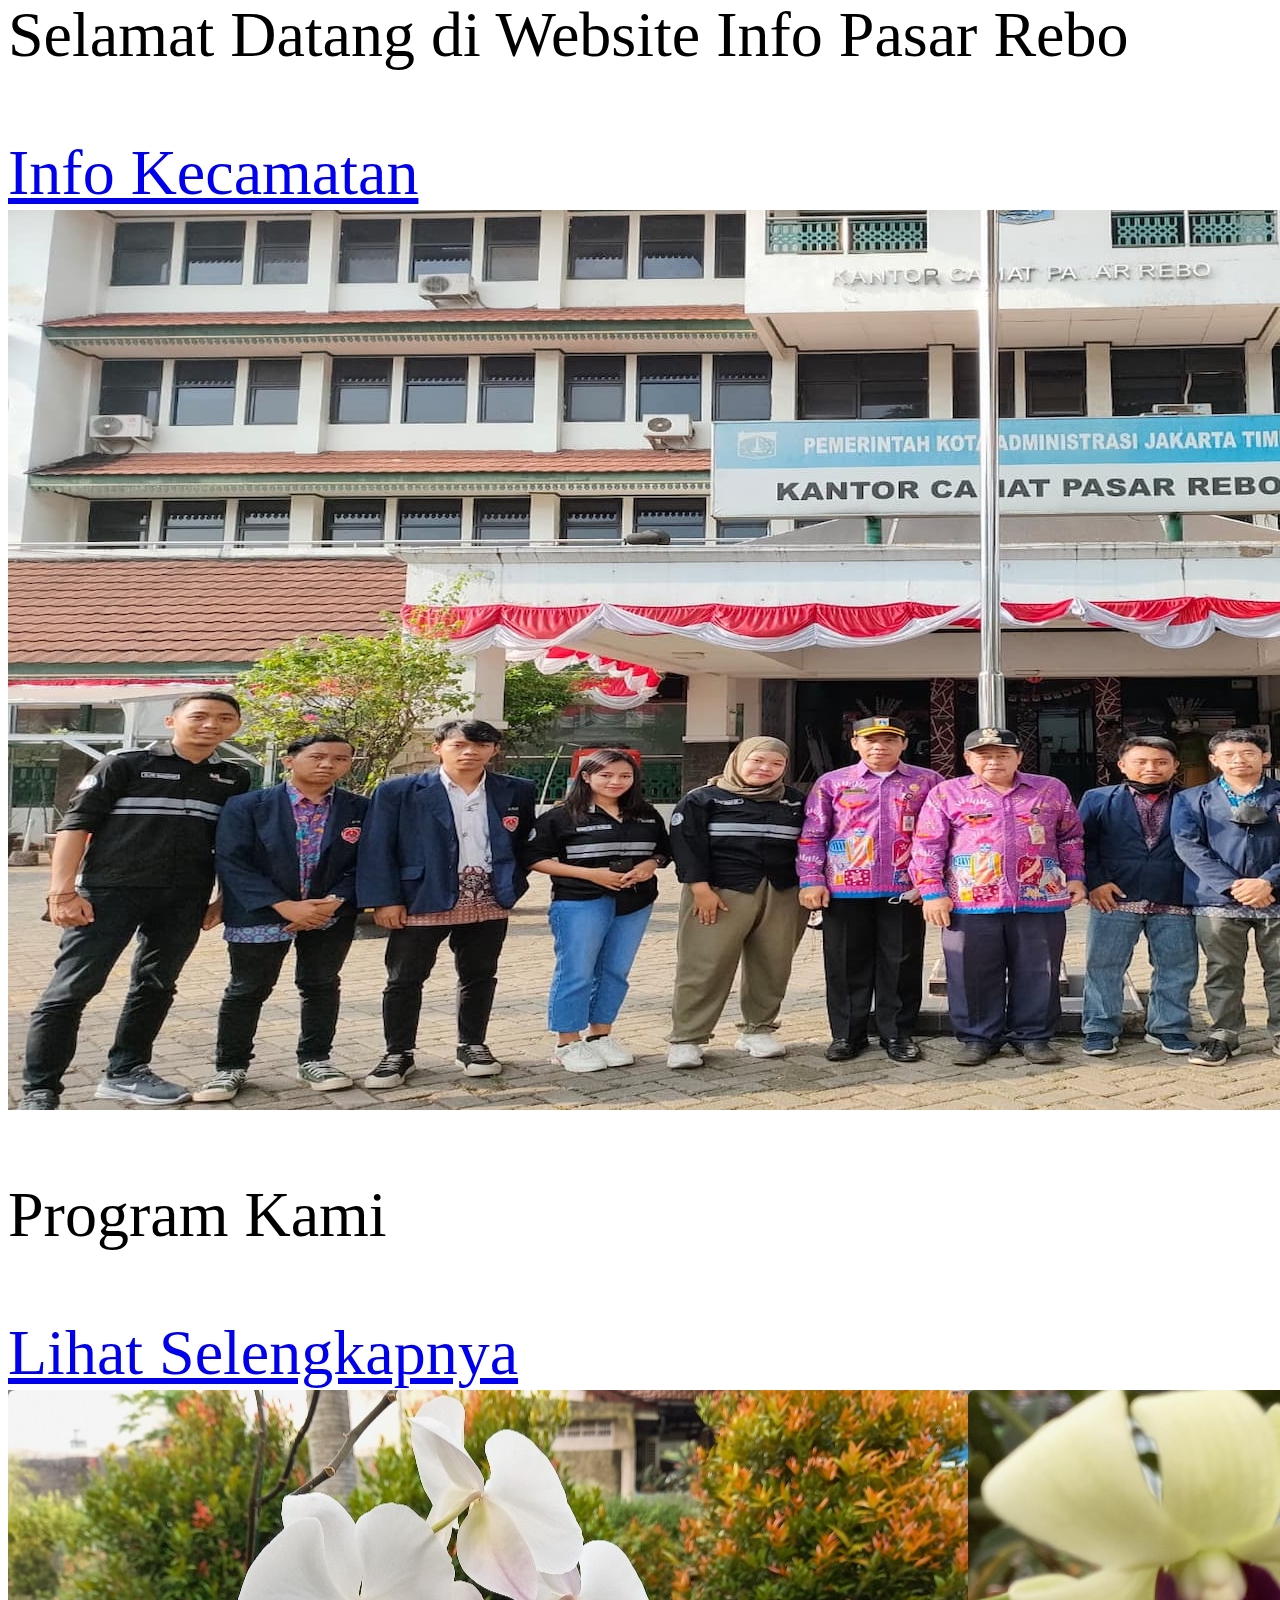
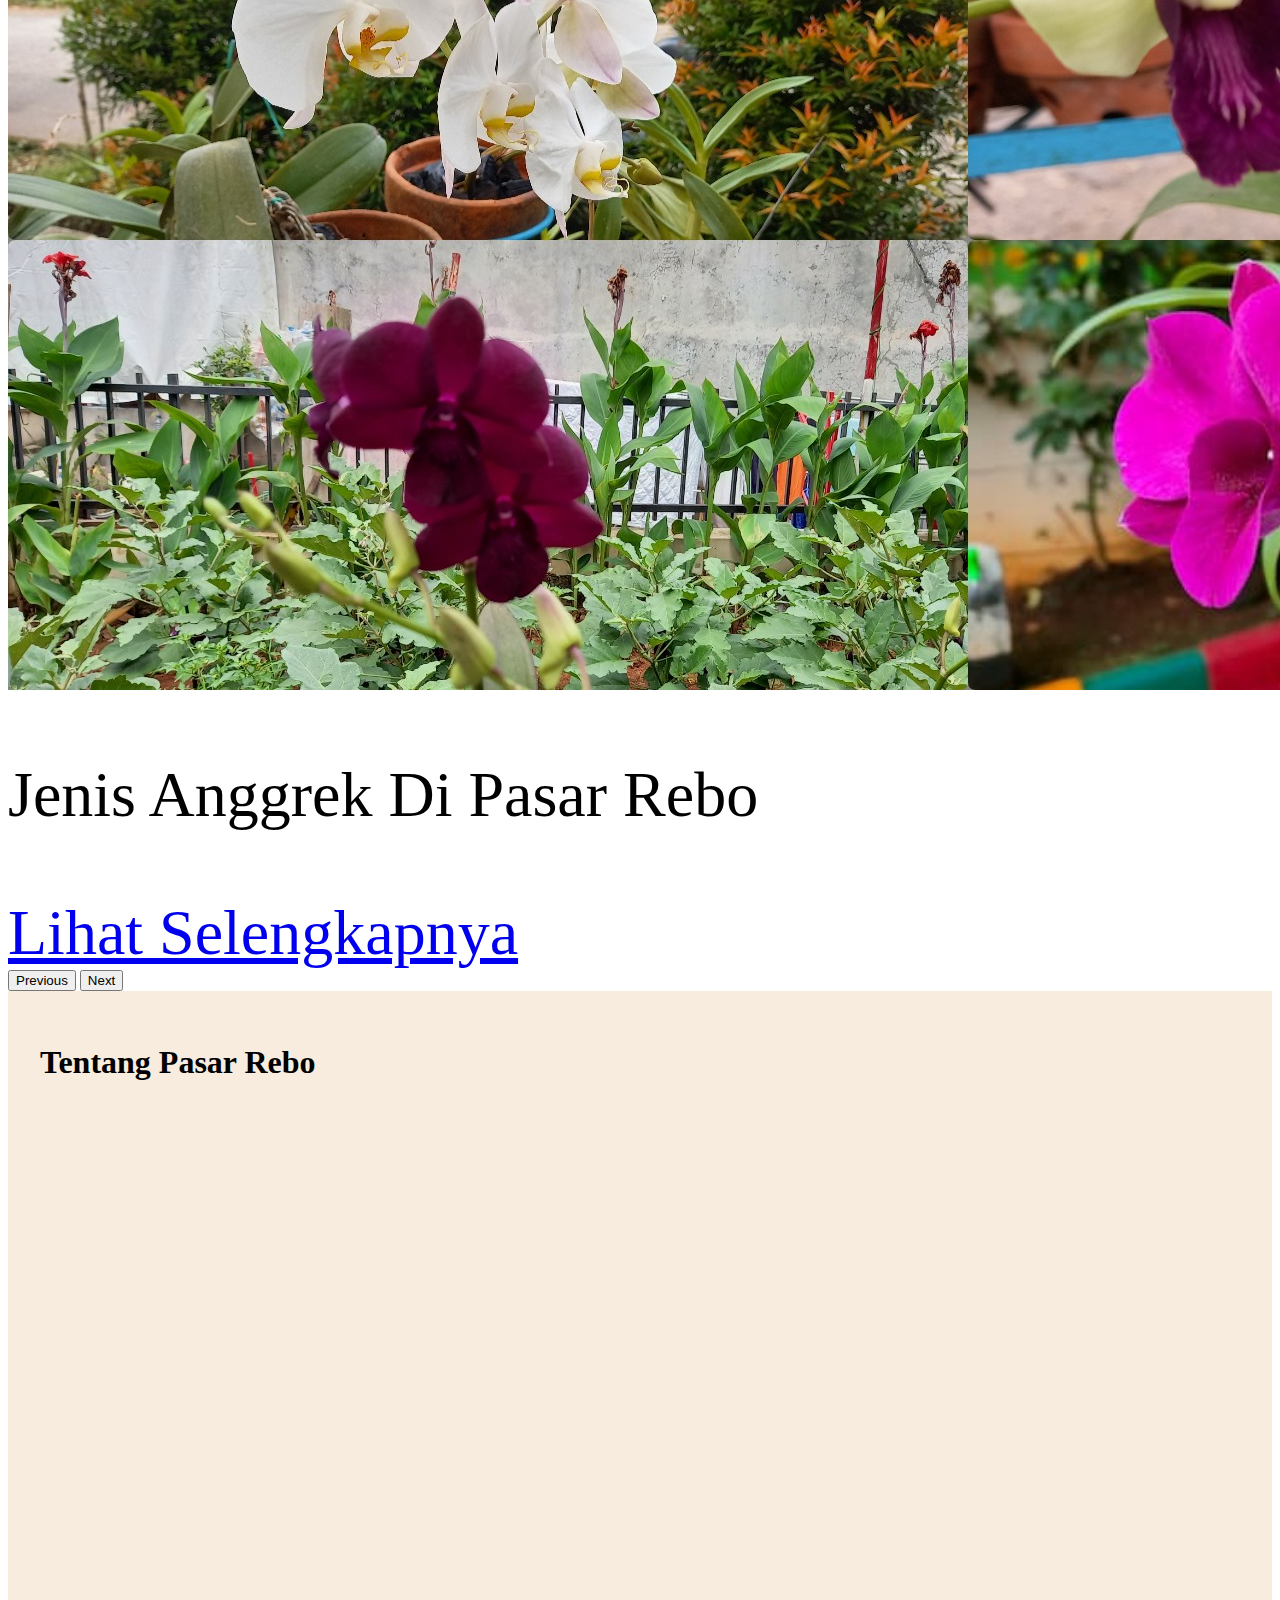
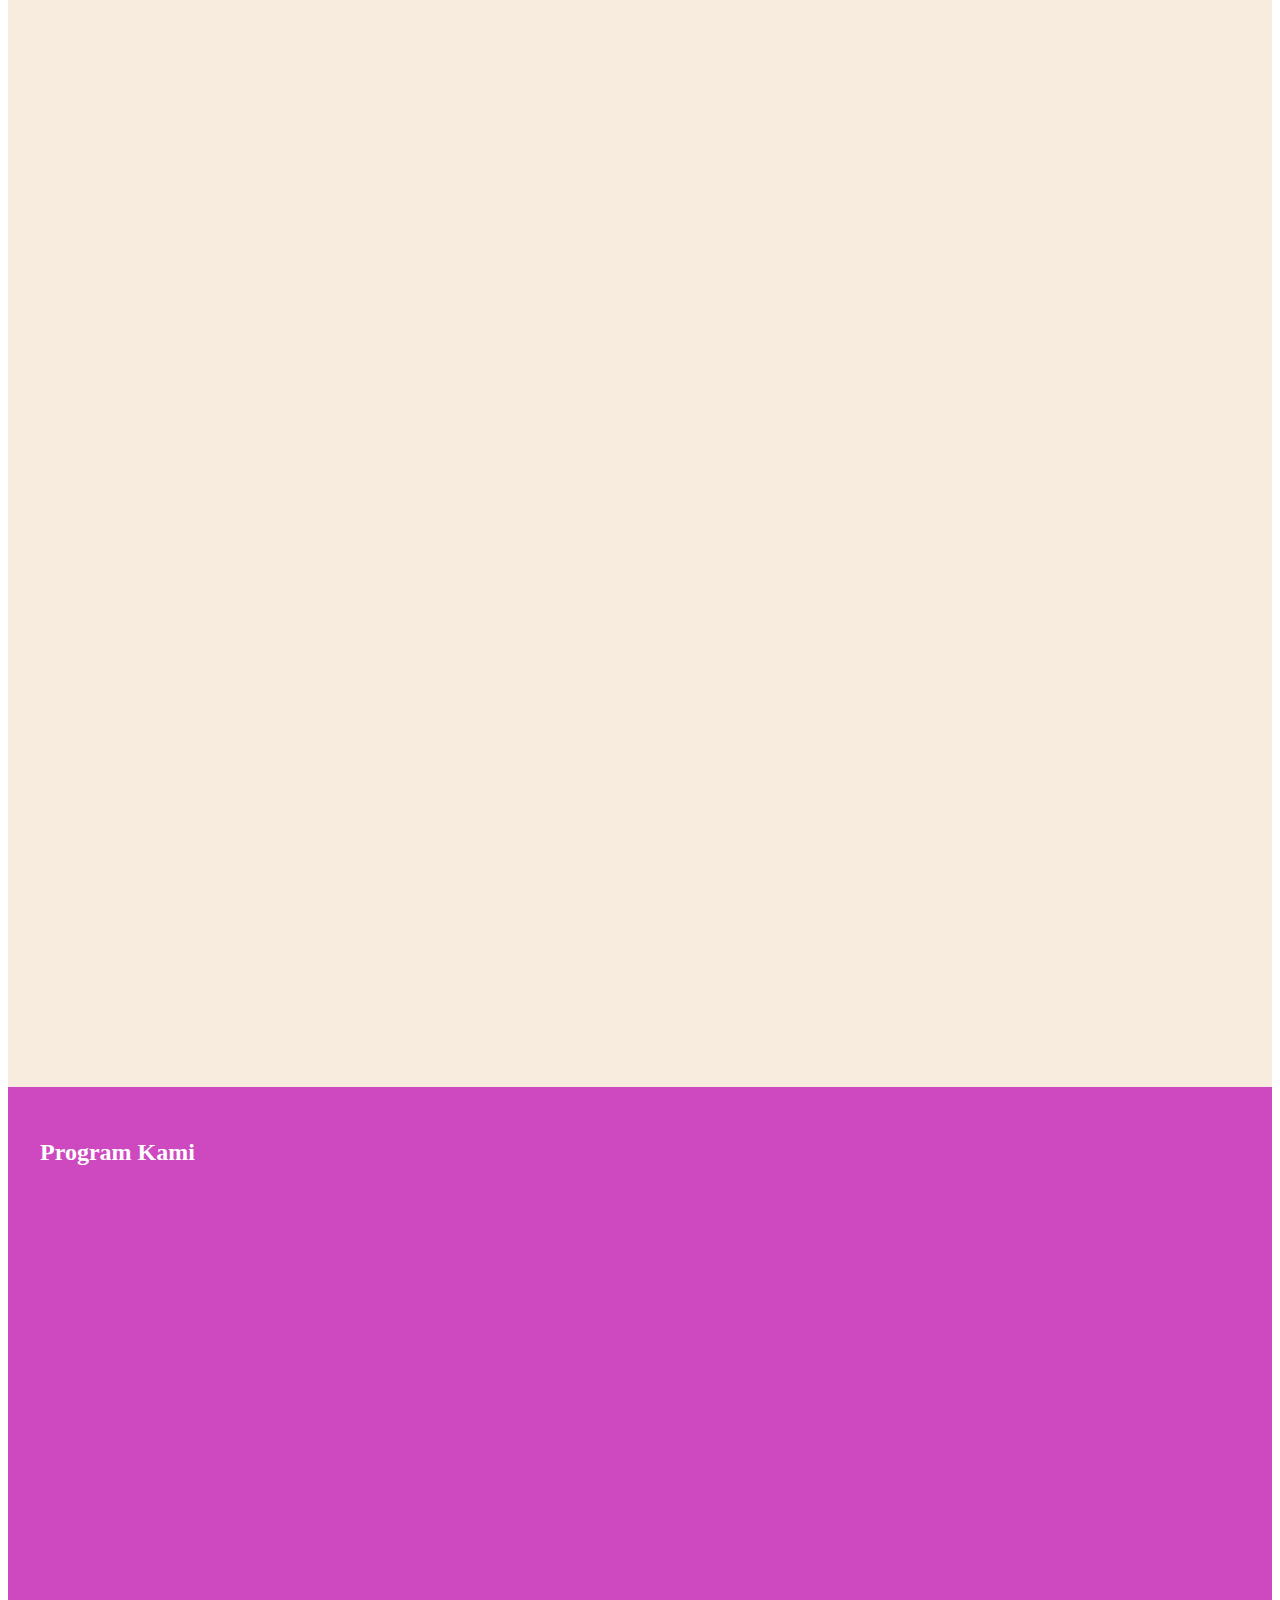
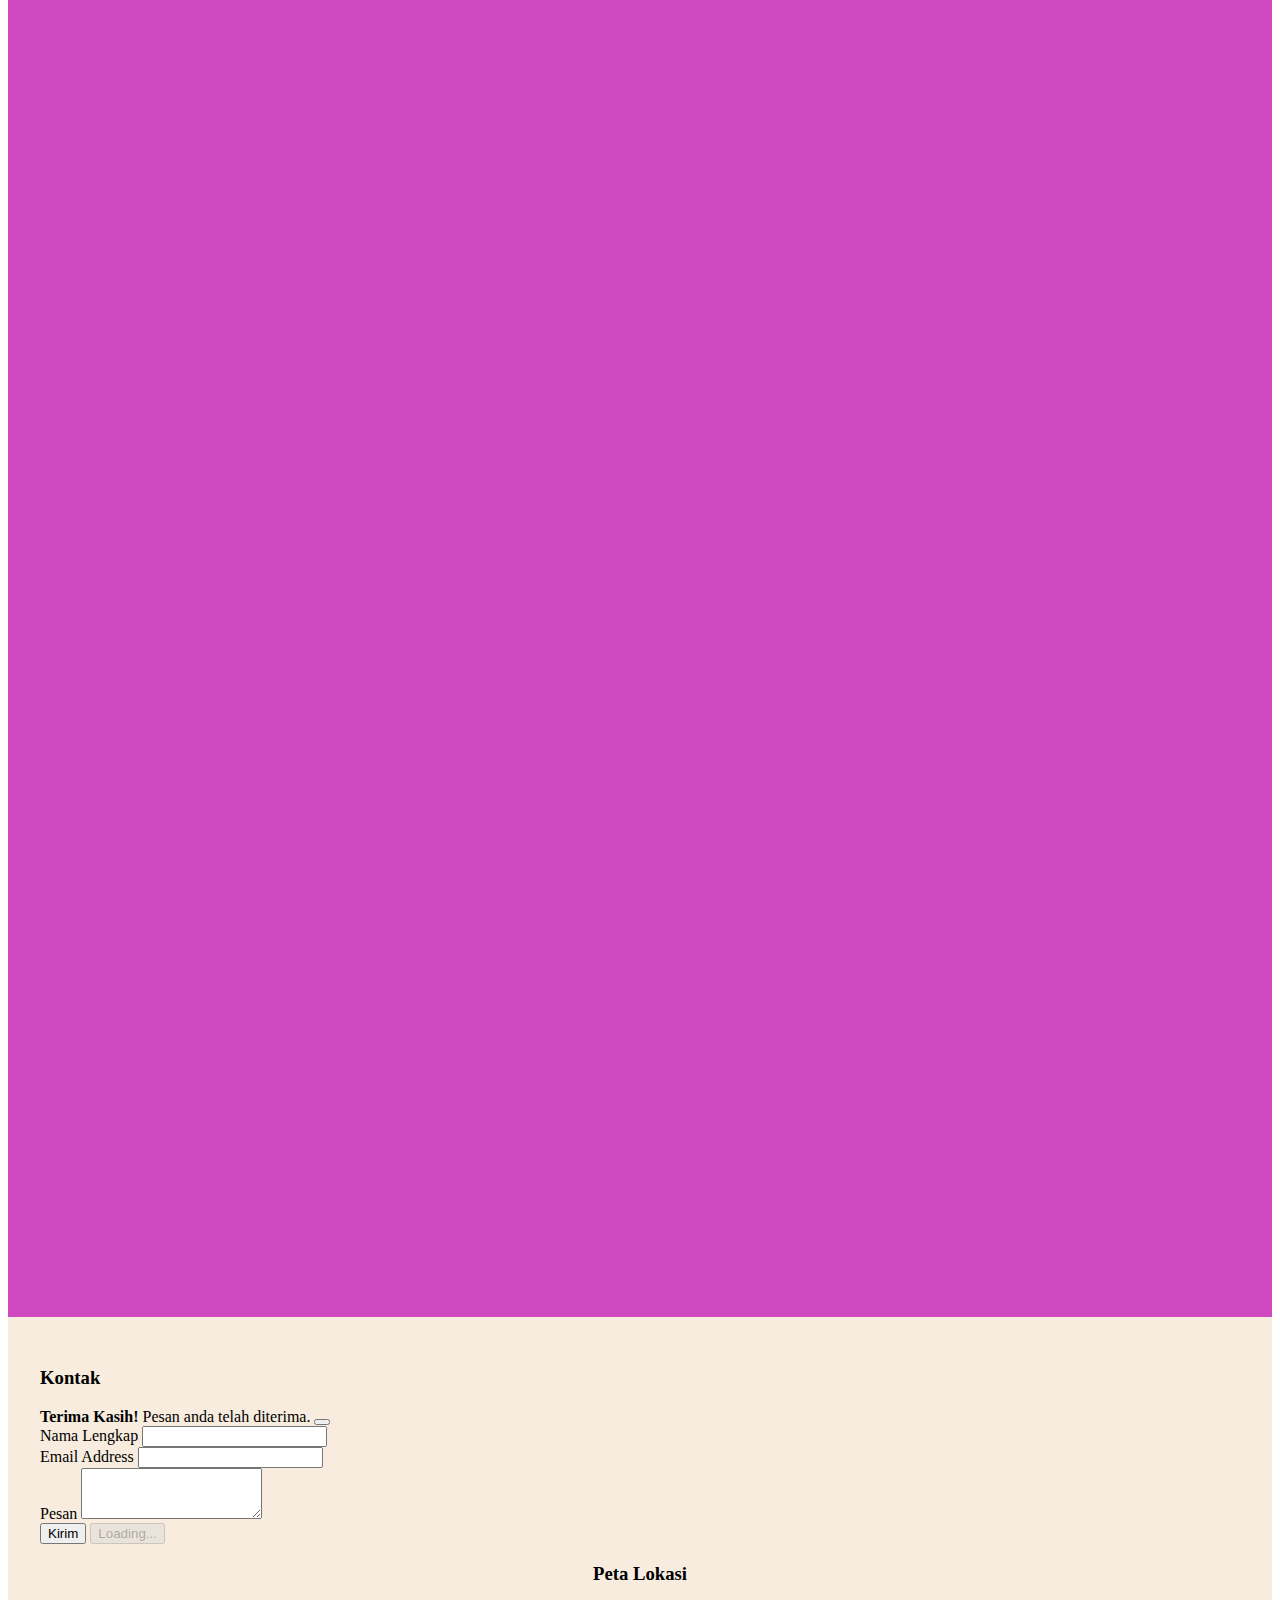
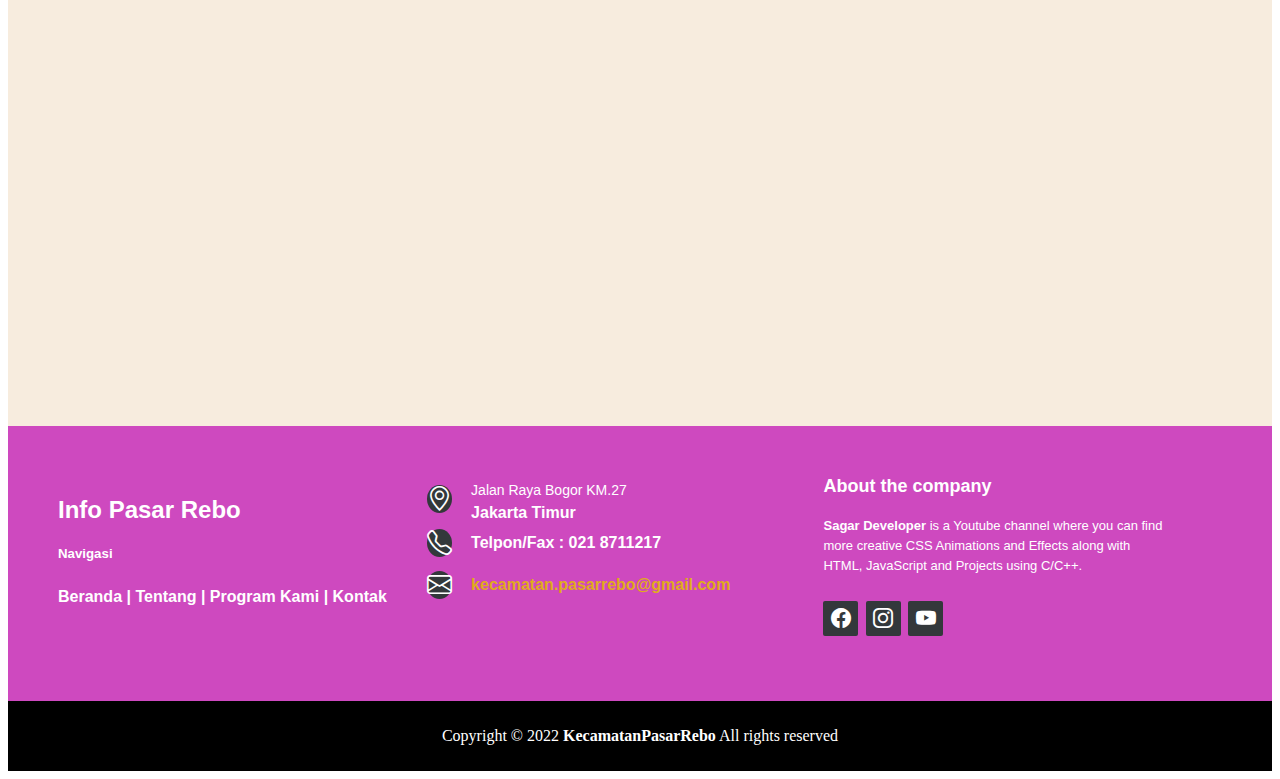
==== commit d7f56f99: "Add files via upload" ====
--- a/index.html
+++ b/index.html
@@ -1,379 +1,379 @@
-<!DOCTYPE html>
-<html lang="en">
-  <head>
-    <link rel="icon" href="./img/logo_jakarta - Copy.png">
-    <link rel="stylesheet" href="https://unpkg.com/aos@next/dist/aos.css" />
-    <!-- style -->
-    <link rel="stylesheet" href="style.css" />
-    <!-- style -->
-    <meta charset="utf-8" />
-    <meta name="viewport" content="width=device-width, initial-scale=1" />
-    <title>Info Pasar Rebo</title>
-    <link rel="stylesheet" href="https://cdnjs.cloudflare.com/ajax/libs/font-awesome/5.15.1/css/all.min.css" />
-    <link href="https://cdn.jsdelivr.net/npm/bootstrap@5.2.0/dist/css/bootstrap.min.css" rel="stylesheet" integrity="sha384-gH2yIJqKdNHPEq0n4Mqa/HGKIhSkIHeL5AyhkYV8i59U5AR6csBvApHHNl/vI1Bx" crossorigin="anonymous" />
-    <link rel="stylesheet" href="http://maxcdn.bootstrapcdn.com/font-awesome/4.2.0/css/font-awesome.min.css">
-  </head>
-
-  <body id="beranda">
-    <!-- AWAL NAVBAR -->
-    <nav class="autohide navbar navbar-expand-lg navbar-dark shadow fixed-top">
-      <div class="container-fluid">
-        <img src="img/logo_jakarta.png" alt="" width="30" height="24">
-        <a class="navbar-brand" href="#beranda">Info Pasar Rebo</a>
-        <button class="navbar-toggler" type="button" data-bs-toggle="collapse" data-bs-target="#navbarNav" aria-controls="navbarNav" aria-expanded="false" aria-label="Toggle navigation">
-          <span class="navbar-toggler-icon"></span>
-        </button>
-        <div class="collapse navbar-collapse" id="navbarNav">
-          <ul class="navbar-nav ms-auto">
-            <li class="nav-item">
-              <a class="nav-link active" aria-current="page" href="#beranda">Beranda</a>
-            </li>
-            <li class="nav-item dropdown">
-              <a class="nav-link dropdown-toggle" href="#tentang" role="button" data-bs-toggle="dropdown" aria-expanded="false">
-                Tentang
-              </a>
-              <ul class="dropdown-menu" style="background-color:#ce49bf;">
-                <li><a class="dropdown-item text-white" href="#tentang">Tentang Pasar Rebo</a></li>
-                <li><a class="dropdown-item text-white" href="#sejarah">Sejarah</a></li>
-              </ul>
-            </li>
-            <li class="nav-item dropdown">
-          <a class="nav-link dropdown-toggle" href="#" role="button" data-bs-toggle="dropdown" aria-expanded="false">
-            Struktur Kecamatan
-          </a>
-          <ul class="dropdown-menu" style="background-color:#ce49bf;">
-            <li><a class="dropdown-item text-white" href="./struktur.html">Struktur Organisasi</a></li>
-            <li><a class="dropdown-item text-white" href="./struktur.html">Satuan Kerja</a></li>         
-          </ul>
-          <li class="nav-item dropdown">
-            <a class="nav-link dropdown-toggle" href="#program" role="button" data-bs-toggle="dropdown" aria-expanded="false">
-              Program Kami
-            </a>
-            <ul class="dropdown-menu" style="background-color:#ce49bf;">
-              <li><a class="dropdown-item text-white" href="#program">Kampung Sejuta Anggrek</a></li>
-              <li><a class="dropdown-item text-white" href="./Sarana-olahraga.html">Sarana Olahraga</a></li>
-              <li><a class="dropdown-item text-white" href="./Sarana-olahraga.html">Kelompok Tani</a></li>
-            </ul>
-          </li>
-            <li class="nav-item">
-              <a class="nav-link" href="./galeri.html">Galeri</a>
-            </li>
-            <li class="nav-item">
-              <a class="nav-link" href="#kontak">Kontak</a>
-            </li>
-          </ul>
-        </div>
-      </div>
-    </nav>
-    <!-- AAKHIR NAVBAR -->
-
-    <!-- hero -->
-    <div id="carouselExampleCaptions" class="carousel slide" data-bs-ride="carousel">
-      <div class="carousel-indicators">
-        <button type="button" data-bs-target="#carouselExampleCaptions" data-bs-slide-to="0" class="active" aria-current="true" aria-label="Slide 1"></button>
-        <button type="button" data-bs-target="#carouselExampleCaptions" data-bs-slide-to="1" aria-label="Slide 2"></button>
-        <button type="button" data-bs-target="#carouselExampleCaptions" data-bs-slide-to="2" aria-label="Slide 3"></button>
-      </div>
-      <div class="carousel-inner">
-        <div class="carousel-item active">
-          <img src="./img/kantor 1080 better.jpg" class="d-block w-100" alt="kantorcamat" />
-          <div class="carousel-caption d-md-block">
-            <p>Selamat Datang di Website Info Pasar Rebo</p>
-            <div id="button-slider">
-              <a class="btn btn-primary" href="#tentang" role="button">Info Kecamatan</a>
-            </div>
-          </div>
-        </div>
-        <div class="carousel-item">
-          <img src="./img/program.jpg" class="d-block w-100" alt="program-kami" />
-          <div class="carousel-caption d-md-block">
-            <p>Program Kami</p>
-            <div id="button-slider">
-              <a class="btn btn-primary" href="#program" role="button">Lihat Selengkapnya</a>
-            </div>
-          </div>
-        </div>
-        <div class="carousel-item">
-          <img src="./img/kolase.jpg" class="d-block w-100" alt="..." />
-          <div class="carousel-caption d-md-block">
-            <p>Jenis Anggrek Pasar Rebo</p>
-            <div id="button-slider">
-              <a class="btn btn-primary" href="./galeri.html" role="button">Lihat Selengkapnya</a>
-            </div>
-          </div>
-        </div>
-      </div>
-      <button class="carousel-control-prev" type="button" data-bs-target="#carouselExampleCaptions" data-bs-slide="prev">
-        <span class="carousel-control-prev-icon" aria-hidden="true"></span>
-        <span class="visually-hidden">Previous</span>
-      </button>
-      <button class="carousel-control-next" type="button" data-bs-target="#carouselExampleCaptions" data-bs-slide="next">
-        <span class="carousel-control-next-icon" aria-hidden="true"></span>
-        <span class="visually-hidden">Next</span>
-      </button>
-    </div>
-    <!-- hero -->
-
-
-    <!-- tentang -->
-    <section id="tentang" style=" background-color:#f7ecde ;">
-      <div class="container">
-        <div class="row text-center" style="padding-bottom:20px ;">
-          <div class="col">
-            <h1 style="color:black">Tentang Pasar Rebo</h1>
-          </div>
-        </div>
-      <div class="card mb-2" data-aos="zoom-in" data-aos-duration="1000">
-        <img src="./img/kantorcamatHP.jpg" class="card-img-top" alt="fotosejarah">
-        <div class="card-body">
-          <h5 class="card-title">Sejarah</h5>
-          <p class="card-text">Pasar Rebo adalah sebuah kawasan yang cukup terkenal dan merupakan kecamatan di Jakarta Timur. Kecamatan Pasar Rebo merupakan sebuah kecamatan yang terletak di Kota Administrasi Jakarta Timur, Provinsi DKI Jakarta. Wilayah Pasar Rebo mencakup 5 kelurahan yaitu Kelurahan Pekayon, Kelurahan Kalisari, Kelurahan Kampung Baru, Kelurahan Cijantung, dan Kelurahan Gedong. Nama Pasar Rebo diambil dari kebiasaan pasar itu buka, yakni pada masa lalu, terutama pada zaman kekuasaan kolonial Belanda, pasar itu dibuka hanya pada setiap Rabu dan hari-hari lain ditutup. Masyarakat, khususnya orang-orang Betawi, menyebut Rabu menjadi Rebo, sehingga akhirnya kawasan tersebut disebut Pasar Rebo. Kini di wilayah Pasar Rebo terdapat Rumah Sakit Umum Daerah (RSUD) Pasar Rebo Jakarta Timur, yang cukup besar dan telah menjadi tempat rujukan berobat untuk segala penyakit bagi masyarakat di wilayah Jakarta Timur.</p>  
-        </div>
-      </div>
-    </section>
-    <!-- akhir tentang -->
-    <!-- Sejarah -->
-    <section id="sejarah"> 
-      <div class="container" style="padding-bottom: 55px ;"> 
-        <div class="accordion accordion-flush" id="accordionFlushExample">
-          <div class="accordion-item" data-aos="zoom-in" data-aos-duration="1000">
-            <h2 class="accordion-header" id="flush-headingOne">
-              <button class="accordion-button collapsed" type="button" data-bs-toggle="collapse" data-bs-target="#flush-collapseOne" aria-expanded="false" aria-controls="flush-collapseOne">
-                <strong >Demografi</strong>
-              </button>
-            </h2>
-            <div id="flush-collapseOne" class="accordion-collapse collapse" aria-labelledby="flush-headingOne" data-bs-parent="#accordionFlushExample">
-              <div class="accordion-body">
-                <p class="fs-5">Lorem ipsum dolor sit amet consectetur adipisicing elit. Id qui voluptatem harum. Explicabo distinctio impedit nesciunt error sint laborum quaerat dicta architecto perferendis veniam, omnis commodi officia, voluptates dolorem eius, ipsam quos repudiandae excepturi provident? Explicabo sunt facere tenetur incidunt reiciendis temporibus voluptatibus dolore qui, natus, aspernatur dolor voluptas id?</p>
-              </div>
-            </div>
-          </div>
-          <div class="accordion-item" data-aos="zoom-in" data-aos-duration="1000" data-aos-delay="200">
-            <h2 class="accordion-header" id="flush-headingTwo">
-              <button class="accordion-button collapsed" type="button" data-bs-toggle="collapse" data-bs-target="#flush-collapseTwo" aria-expanded="false" aria-controls="flush-collapseTwo">
-                <strong>Geografi</strong>
-              </button>
-            </h2>
-            <div id="flush-collapseTwo" class="accordion-collapse collapse" aria-labelledby="flush-headingTwo" data-bs-parent="#accordionFlushExample">
-              <div class="accordion-body">
-                <p class="fs-5">Luas wilayah kecamatan ini seluas 12,98 km2 (6,88 persen dari luas wilayah Kota Jakarta Timur) yang terbagi dalam 5 kelurahan, 53 RW dan 524 RT. Persentase penggunaan lahan di kecamatan ini yang tertinggi adalah peruntukan pemukiman (71,85%) dan yang terkecil adalah peruntukan tanah pemakaman (0,45%) dan industri (5,33%).</p>
-              </div>
-            </div>
-          </div>
-          <div class="accordion-item" data-aos="zoom-in" data-aos-duration="1000"data-aos-delay="300">
-            <h2 class="accordion-header" id="flush-headingThree">
-              <button class="accordion-button collapsed" type="button" data-bs-toggle="collapse" data-bs-target="#flush-collapseThree" aria-expanded="false" aria-controls="flush-collapseThree">
-                <strong>Batas Wilayah</strong>
-              </button>
-            </h2>
-            <div id="flush-collapseThree" class="accordion-collapse collapse" aria-labelledby="flush-headingThree" data-bs-parent="#accordionFlushExample">
-              <div class="accordion-body">
-                <p class="fs-5">Batas Wilayah Kecamatan Pasar Rebo Berdasarkan Surat Keputusan Gubernur Kepala Daerah Ibukota Jakarta Nomor 1227 Tahun 1989 adalah Sebagai Berikut: 
-                  <br>A.Batas Utara 	: Jalan Tenggah,Jalan Balai Rakyat,Jalan Condet,Jalan H.Nasih, Jalan Mandor     Baning, Jalan H.Taiman Timur, Jalan  Trikora II. 
-                 <br> B. Batas Timur  : Kali Cipinang, Jalan Raya Bogor Kecamatan Ciracas. 
-                 <br> C. Batas Selatan :  Setu Tipar Desa Mekar Sari, Pilar Batas DKI Dengan Provinsi Jawa Barat, PT.Panasonic Desa Tugu,Palsi Gunung,Setu Arman/Desa Rambut,Kecamatan Cimanggis Kotamadya Depok Provisi Jawa Barat. 
-                 <br> D. Batas Barat	: Kali Ciliwung,Kecamatan Pasar Minggu Jakarta Selatan. 
-                  </p>
-              </div>
-            </div>
-          </div>
-        </div>
-      </div>
-    </section>
-    <!-- akhir sejarah -->
-    <!-- program -->
-    <section id="program">
-      <div class="container">
-        <div class="row text-center">
-          <div class="col"> 
-            <h2 style="margin-bottom: 23px; color: white">Program Kami</h2>
-          </div>
-        </div>
-        <div class="row" style="padding-top:50px ;">
-          <div class="col-md-4 mb-3">
-            <div class="card"data-aos="flip-left"data-aos-duration="1000">
-              <img src="./img/anggrek kecamatan 1 .jpg" class="card-img-top" alt="anggrekpekayon1"/>
-              <div class="card-body">
-                <h5 class="card-title">Kampung Sejuta Anggrek</h5>
-                <p class="card-text">Saat ini kecamatan pasar rebo sedang mengadakan program kampung sejuta anggrek, dalam rangka merealisasi program ini, berikut adalah jenis-jenis anggrek yang terdapat di wilayah kecamatan pasar rebo.</p>
-                <a href="./galeri.html" class="btn btn-primary">Lihat Anggrek</a>
-              </div>
-            </div>
-          </div>
-          <div class="col-md-4 mb-3">
-            <div class="card"data-aos="flip-left"data-aos-duration="1000" data-aos-delay="200">
-              <img src="./img/dummy1.jpg" class="card-img-top" alt="dummy1"/>
-              <div class="card-body">
-                <h5 class="card-title">Kelompok Tani</h5>
-                <p class="card-text">Lorem ipsum, dolor sit amet consectetur adipisicing elit. Dicta quis dolore, possimus voluptatum ullam nostrum consequatur harum odio deleniti cumque?</p>
-                <a href="./Sarana-olahraga.html" class="btn btn-primary">Lihat</a>
-              </div>
-            </div>
-          </div>
-          <div class="col-md-4 mb-3">
-            <div class="card"data-aos="flip-left"data-aos-duration="1000" data-aos-delay="250">
-              <img  src="./img/dummy2.jpg" class="card-img-top" alt="dummy2" />
-              <div class="card-body">
-                <h5 class="card-title">Sarana Olahraga</h5>
-                <p class="card-text">Lorem ipsum dolor sit amet consectetur adipisicing elit. Earum perspiciatis adipisci quod architecto aliquam cum inventore rerum voluptatum quia ut?</p>
-                <a href="./Sarana-olahraga.html" class="btn btn-primary">Lihat</a>
-              </div>
-            </div>
-          </div>   
-        </div>
-      </div>
-    </section>
-    <!-- program akhir -->
-    <!-- kontak -->
-    <section id="kontak" style="background-color: #f7ecde">
-      <div class="container">
-        <div class="row text-center mb-3">
-          <div class="col">
-            <h3>Kontak</h3>
-          </div>
-        </div>
-        <div class="row justify-content-center">
-          <div class="col-md-6">
-            <div class="alert alert-success alert-dismissible fade show d-none my-alert" role="alert">
-              <strong>Terima Kasih!</strong> Pesan anda telah diterima.
-              <button type="button" class="btn-close" data-bs-dismiss="alert" aria-label="Close"></button>
-            </div>
-            <form name="info-pasar-rebo-form">
-              <div class="mb-3">
-                <label for="nama" class="form-label">Nama Lengkap</label>
-                <input type="text" class="form-control" id="name" aria-describedby="name" name="nama" />
-              </div>
-              <div class="mb-3">
-                <label for="email" class="form-label">Email Address</label>
-                <input type="email" class="form-control" id="email" aria-describedby="emails" name="email" />
-              </div>
-              <div class="mb-3">
-                <label for="pesan" class="form-label">Pesan</label>
-                <textarea class="form-control" id="pesan" rows="3" name="pesan"></textarea>
-              </div>
-              <button type="submit" class="btn btn-primary mb-3 btn-kirim">Kirim</button>
-
-              <button class="btn btn-primary mb-3 btn-loading d-none" type="button" disabled>
-                <span class="spinner-border spinner-border-sm" role="status" aria-hidden="true"></span>
-                Loading...
-              </button>
-            </form>
-            <div class="peta">
-              <h3>Peta Lokasi</h3>
-              <iframe src="https://www.google.com/maps/embed?pb=!1m18!1m12!1m3!1d3872.664169047544!2d106.8681680981478!3d-6.339291319970807!2m3!1f0!2f0!3f0!3m2!1i1024!2i768!4f13.1!3m3!1m2!1s0x2e69ecfe134b76ed%3A0xcc83ba785fff0dbe!2sKantor%20Camat%20Pasar%20Rebo%20-%20Jakarta%20Timur!5e1!3m2!1sid!2sid!4v1660019716211!5m2!1sid!2sid" width="1000" height="500" style="border:0;" allowfullscreen="" loading="lazy" referrerpolicy="no-referrer-when-downgrade"></iframe>
-            </div>
-          </div>
-          </div>
-        </div>
-      </div>
-    </section>
-    <!-- akhir kontak -->
-    <!-- footer -->
-    <footer class="footer-distributed">
-
-      <div class="footer-left">
-        <h2 style="color: white;" >Info Pasar Rebo</h2>
-          <p></p>
-          <h5 style="color: white;">Navigasi</h5>
-
-          <p class="footer-links">
-              <a href="#beranda">Beranda</a>
-              |
-              <a href="#tentang">Tentang</a>
-              |
-              <a href="#program">Program Kami</a>
-              |
-              <a href="#kontak">Kontak</a>
-          </p>
-
-          
-      </div>
-
-      <div class="footer-center">
-          <div>
-              <i class="fa fa-map-marker"></i>
-              <p><span>Jalan Raya Bogor KM.27</span>
-                  Jakarta Timur</p>
-          </div>
-
-          <div>
-              <i class="fa fa-phone"></i>
-              <p>Telpon/Fax : 021 8711217 </p>
-          </div>
-          <div>
-              <i class="fa fa-envelope"></i>
-              <p><a href="mailto:sagar00001.co@gmail.com">kecamatan.pasarrebo@gmail.com</a></p>
-          </div>
-      </div>
-      <div class="footer-right">
-          <p class="footer-company-about">
-              <span>About the company</span>
-              <strong>Sagar Developer</strong> is a Youtube channel where you can find more creative CSS Animations
-              and
-              Effects along with
-              HTML, JavaScript and Projects using C/C++.
-          </p>
-          <div class="footer-icons">
-              <a href="#"><i class="fa fa-facebook"></i></a>
-              <a href="https://www.instagram.com/kabarpasarrebo/"><i class="fa fa-instagram"></i></a>
-              <a href="https://www.youtube.com/channel/UCFzofp7YziNIi2gqxh6ywTw"><i class="fa fa-youtube"></i></a>
-          </div>
-      </div>
-  </footer>
-  <button
-        type="button"
-        class="btn btn-danger btn-floating btn-lg"
-        id="btn-back-to-top"
-        >
-  <i class="fas fa-arrow-up"></i>
-</button>
-  <div class="footer-bottom">
-    <div>
-        <p class="footer-company-name">Copyright © 2022 <strong>KecamatanPasarRebo</strong> All rights reserved</p>
-    </div>
-
-    
-    <!-- akhir footer -->
-
-    <!-- javascript -->
-    
-    <script src="https://cdn.jsdelivr.net/npm/bootstrap@5.2.0/dist/js/bootstrap.bundle.min.js" integrity="sha384-A3rJD856KowSb7dwlZdYEkO39Gagi7vIsF0jrRAoQmDKKtQBHUuLZ9AsSv4jD4Xa" crossorigin="anonymous"></script>
-    <script src="https://unpkg.com/aos@next/dist/aos.js"></script>
-    <script>
-      AOS.init({
-        once: true,
-      });
-    </script>
-    <script src="./main.js"></script>
-   <script>
-      const scriptURL = "https://script.google.com/macros/s/AKfycbwpQMnNFCTauuZZJqFSujHKQKafJ2DdVGr1aHoRrCgWi5UZfLshaljj2GfYjtQ7IsvV/exec";
-      const form = document.forms["info-pasar-rebo-form"];
-      const btnKirim = document.querySelector(".btn-kirim");
-      const btnLoading = document.querySelector(".btn-loading");
-      const myAlert = document.querySelector(".my-alert");
-
-      form.addEventListener("submit", (e) => {
-        e.preventDefault();
-        // tombol submit di klik
-        // tampilkan tombol loading, hilangkan tombol kirim
-        btnLoading.classList.toggle("d-none");
-        btnKirim.classList.toggle("d-none");
-
-        fetch(scriptURL, { method: "POST", body: new FormData(form) })
-          .then((response) => {
-            // tampilkan tombol kirim, hilangkan tombol loading
-            btnLoading.classList.toggle("d-none");
-            btnKirim.classList.toggle("d-none");
-            //tambilkan alert
-            myAlert.classList.toggle("d-none");
-            //reset form
-            form.reset();
-            console.log("Success!", response);
-          })
-
-          .catch((error) => console.error("Error!", error.message));
-      });
-    </script>
-    <!-- javascript -->
-  </body>
-</html>
+<!DOCTYPE html>
+<html lang="en">
+  <head>
+    <link rel="icon" href="./img/logo_jakarta - Copy.png">
+    <link rel="stylesheet" href="https://unpkg.com/aos@next/dist/aos.css" />
+    <!-- style -->
+    <link rel="stylesheet" href="style.css" />
+    <!-- style -->
+    <meta charset="utf-8" />
+    <meta name="viewport" content="width=device-width, initial-scale=1" />
+    <title>Info Pasar Rebo</title>
+    <link rel="stylesheet" href="https://cdnjs.cloudflare.com/ajax/libs/font-awesome/5.15.1/css/all.min.css" />
+    <link href="https://cdn.jsdelivr.net/npm/bootstrap@5.2.0/dist/css/bootstrap.min.css" rel="stylesheet" integrity="sha384-gH2yIJqKdNHPEq0n4Mqa/HGKIhSkIHeL5AyhkYV8i59U5AR6csBvApHHNl/vI1Bx" crossorigin="anonymous" />
+    <link rel="stylesheet" href="https://cdn.jsdelivr.net/npm/bootstrap-icons@1.9.1/font/bootstrap-icons.css">
+  </head>
+
+  <body id="beranda">
+    <!-- AWAL NAVBAR -->
+    <nav class="autohide navbar navbar-expand-lg navbar-dark shadow fixed-top">
+      <div class="container-fluid">
+        <img src="img/logo_jakarta.png" alt="" width="30" height="24">
+        <a class="navbar-brand" href="#beranda">Info Pasar Rebo</a>
+        <button class="navbar-toggler" type="button" data-bs-toggle="collapse" data-bs-target="#navbarNav" aria-controls="navbarNav" aria-expanded="false" aria-label="Toggle navigation">
+          <span class="navbar-toggler-icon"></span>
+        </button>
+        <div class="collapse navbar-collapse" id="navbarNav">
+          <ul class="navbar-nav ms-auto">
+            <li class="nav-item">
+              <a class="nav-link active" aria-current="page" href="#beranda">Beranda</a>
+            </li>
+            <li class="nav-item dropdown">
+              <a class="nav-link dropdown-toggle" href="#tentang" role="button" data-bs-toggle="dropdown" aria-expanded="false">
+                Tentang
+              </a>
+              <ul class="dropdown-menu" style="background-color:#ce49bf;">
+                <li><a class="dropdown-item text-white" href="#tentang">Tentang Pasar Rebo</a></li>
+                <li><a class="dropdown-item text-white" href="#sejarah">Sejarah</a></li>
+              </ul>
+            </li>
+            <li class="nav-item dropdown">
+          <a class="nav-link dropdown-toggle" href="#" role="button" data-bs-toggle="dropdown" aria-expanded="false">
+            Struktur Kecamatan
+          </a>
+          <ul class="dropdown-menu" style="background-color:#ce49bf;">
+            <li><a class="dropdown-item text-white" href="./struktur.html">Struktur Organisasi</a></li>
+            <li><a class="dropdown-item text-white" href="./struktur.html">Satuan Kerja</a></li>         
+          </ul>
+          <li class="nav-item dropdown">
+            <a class="nav-link dropdown-toggle" href="#program" role="button" data-bs-toggle="dropdown" aria-expanded="false">
+              Program Kami
+            </a>
+            <ul class="dropdown-menu" style="background-color:#ce49bf;">
+              <li><a class="dropdown-item text-white" href="#program">Kampung Sejuta Anggrek</a></li>
+              <li><a class="dropdown-item text-white" href="./Sarana-olahraga.html">Sarana Olahraga</a></li>
+              <li><a class="dropdown-item text-white" href="./Sarana-olahraga.html">Kelompok Tani</a></li>
+            </ul>
+          </li>
+            <li class="nav-item">
+              <a class="nav-link" href="./galeri.html">Galeri</a>
+            </li>
+            <li class="nav-item">
+              <a class="nav-link" href="#kontak">Kontak</a>
+            </li>
+          </ul>
+        </div>
+      </div>
+    </nav>
+    <!-- AAKHIR NAVBAR -->
+
+    <!-- hero -->
+    <div id="carouselExampleCaptions" class="carousel slide" data-bs-ride="carousel">
+      <div class="carousel-indicators">
+        <button type="button" data-bs-target="#carouselExampleCaptions" data-bs-slide-to="0" class="active" aria-current="true" aria-label="Slide 1"></button>
+        <button type="button" data-bs-target="#carouselExampleCaptions" data-bs-slide-to="1" aria-label="Slide 2"></button>
+        <button type="button" data-bs-target="#carouselExampleCaptions" data-bs-slide-to="2" aria-label="Slide 3"></button>
+      </div>
+      <div class="carousel-inner">
+        <div class="carousel-item active">
+          <img src="./img/kantor 1080 better.jpg" class="d-block w-100" alt="kantorcamat" />
+          <div class="carousel-caption d-md-block">
+            <p>Selamat Datang di Website Info Pasar Rebo</p>
+            <div id="button-slider">
+              <a class="btn btn-primary" href="#tentang" role="button">Info Kecamatan</a>
+            </div>
+          </div>
+        </div>
+        <div class="carousel-item">
+          <img src="./img/program.jpg" class="d-block w-100" alt="program-kami" />
+          <div class="carousel-caption d-md-block">
+            <p>Program Kami</p>
+            <div id="button-slider">
+              <a class="btn btn-primary" href="#program" role="button">Lihat Selengkapnya</a>
+            </div>
+          </div>
+        </div>
+        <div class="carousel-item">
+          <img src="./img/kolase.jpg" class="d-block w-100" alt="..." />
+          <div class="carousel-caption d-md-block">
+            <p>Jenis Anggrek Di Pasar Rebo</p>
+            <div id="button-slider">
+              <a class="btn btn-primary" href="./galeri.html" role="button">Lihat Selengkapnya</a>
+            </div>
+          </div>
+        </div>
+      </div>
+      <button class="carousel-control-prev" type="button" data-bs-target="#carouselExampleCaptions" data-bs-slide="prev">
+        <span class="carousel-control-prev-icon" aria-hidden="true"></span>
+        <span class="visually-hidden">Previous</span>
+      </button>
+      <button class="carousel-control-next" type="button" data-bs-target="#carouselExampleCaptions" data-bs-slide="next">
+        <span class="carousel-control-next-icon" aria-hidden="true"></span>
+        <span class="visually-hidden">Next</span>
+      </button>
+    </div>
+    <!-- hero -->
+
+
+    <!-- tentang -->
+    <section id="tentang" style=" background-color:#f7ecde ;">
+      <div class="container">
+        <div class="row text-center" style="padding-bottom:20px ;">
+          <div class="col">
+            <h1 style="color:black">Tentang Pasar Rebo</h1>
+          </div>
+        </div>
+      <div class="card mb-2" data-aos="zoom-in" data-aos-duration="1000">
+        <img src="./img/kantorcamatHP.jpg" class="card-img-top" alt="fotosejarah">
+        <div class="card-body">
+          <h5 class="card-title">Sejarah</h5>
+          <p class="card-text">Pasar Rebo adalah sebuah kawasan yang cukup terkenal dan merupakan kecamatan di Jakarta Timur. Kecamatan Pasar Rebo merupakan sebuah kecamatan yang terletak di Kota Administrasi Jakarta Timur, Provinsi DKI Jakarta. Wilayah Pasar Rebo mencakup 5 kelurahan yaitu Kelurahan Pekayon, Kelurahan Kalisari, Kelurahan Kampung Baru, Kelurahan Cijantung, dan Kelurahan Gedong. Nama Pasar Rebo diambil dari kebiasaan pasar itu buka, yakni pada masa lalu, terutama pada zaman kekuasaan kolonial Belanda, pasar itu dibuka hanya pada setiap Rabu dan hari-hari lain ditutup. Masyarakat, khususnya orang-orang Betawi, menyebut Rabu menjadi Rebo, sehingga akhirnya kawasan tersebut disebut Pasar Rebo. Kini di wilayah Pasar Rebo terdapat Rumah Sakit Umum Daerah (RSUD) Pasar Rebo Jakarta Timur, yang cukup besar dan telah menjadi tempat rujukan berobat untuk segala penyakit bagi masyarakat di wilayah Jakarta Timur.</p>  
+        </div>
+      </div>
+    </section>
+    <!-- akhir tentang -->
+    <!-- Sejarah -->
+    <section id="sejarah"> 
+      <div class="container" style="padding-bottom: 55px ;"> 
+        <div class="accordion accordion-flush" id="accordionFlushExample">
+          <div class="accordion-item" data-aos="zoom-in" data-aos-duration="1000">
+            <h2 class="accordion-header" id="flush-headingOne">
+              <button class="accordion-button collapsed" type="button" data-bs-toggle="collapse" data-bs-target="#flush-collapseOne" aria-expanded="false" aria-controls="flush-collapseOne">
+                <strong >Demografi</strong>
+              </button>
+            </h2>
+            <div id="flush-collapseOne" class="accordion-collapse collapse" aria-labelledby="flush-headingOne" data-bs-parent="#accordionFlushExample">
+              <div class="accordion-body">
+                <p class="fs-5">Lorem ipsum dolor sit amet consectetur adipisicing elit. Id qui voluptatem harum. Explicabo distinctio impedit nesciunt error sint laborum quaerat dicta architecto perferendis veniam, omnis commodi officia, voluptates dolorem eius, ipsam quos repudiandae excepturi provident? Explicabo sunt facere tenetur incidunt reiciendis temporibus voluptatibus dolore qui, natus, aspernatur dolor voluptas id?</p>
+              </div>
+            </div>
+          </div>
+          <div class="accordion-item" data-aos="zoom-in" data-aos-duration="1000" data-aos-delay="200">
+            <h2 class="accordion-header" id="flush-headingTwo">
+              <button class="accordion-button collapsed" type="button" data-bs-toggle="collapse" data-bs-target="#flush-collapseTwo" aria-expanded="false" aria-controls="flush-collapseTwo">
+                <strong>Geografi</strong>
+              </button>
+            </h2>
+            <div id="flush-collapseTwo" class="accordion-collapse collapse" aria-labelledby="flush-headingTwo" data-bs-parent="#accordionFlushExample">
+              <div class="accordion-body">
+                <p class="fs-5">Luas wilayah kecamatan ini seluas 12,98 km2 (6,88 persen dari luas wilayah Kota Jakarta Timur) yang terbagi dalam 5 kelurahan, 53 RW dan 524 RT. Persentase penggunaan lahan di kecamatan ini yang tertinggi adalah peruntukan pemukiman (71,85%) dan yang terkecil adalah peruntukan tanah pemakaman (0,45%) dan industri (5,33%).</p>
+              </div>
+            </div>
+          </div>
+          <div class="accordion-item" data-aos="zoom-in" data-aos-duration="1000"data-aos-delay="300">
+            <h2 class="accordion-header" id="flush-headingThree">
+              <button class="accordion-button collapsed" type="button" data-bs-toggle="collapse" data-bs-target="#flush-collapseThree" aria-expanded="false" aria-controls="flush-collapseThree">
+                <strong>Batas Wilayah</strong>
+              </button>
+            </h2>
+            <div id="flush-collapseThree" class="accordion-collapse collapse" aria-labelledby="flush-headingThree" data-bs-parent="#accordionFlushExample">
+              <div class="accordion-body">
+                <p class="fs-5">Batas Wilayah Kecamatan Pasar Rebo Berdasarkan Surat Keputusan Gubernur Kepala Daerah Ibukota Jakarta Nomor 1227 Tahun 1989 adalah Sebagai Berikut: 
+                  <br>A.Batas Utara 	: Jalan Tenggah,Jalan Balai Rakyat,Jalan Condet,Jalan H.Nasih, Jalan Mandor     Baning, Jalan H.Taiman Timur, Jalan  Trikora II. 
+                 <br> B. Batas Timur  : Kali Cipinang, Jalan Raya Bogor Kecamatan Ciracas. 
+                 <br> C. Batas Selatan :  Setu Tipar Desa Mekar Sari, Pilar Batas DKI Dengan Provinsi Jawa Barat, PT.Panasonic Desa Tugu,Palsi Gunung,Setu Arman/Desa Rambut,Kecamatan Cimanggis Kotamadya Depok Provisi Jawa Barat. 
+                 <br> D. Batas Barat	: Kali Ciliwung,Kecamatan Pasar Minggu Jakarta Selatan. 
+                  </p>
+              </div>
+            </div>
+          </div>
+        </div>
+      </div>
+    </section>
+    <!-- akhir sejarah -->
+    <!-- program -->
+    <section id="program">
+      <div class="container">
+        <div class="row text-center">
+          <div class="col"> 
+            <h2 style="margin-bottom: 23px; color: white">Program Kami</h2>
+          </div>
+        </div>
+        <div class="row" style="padding-top:50px ;">
+          <div class="col-md-4 mb-3">
+            <div class="card"data-aos="flip-left"data-aos-duration="1000">
+              <img src="./img/anggrek kecamatan 1 .jpg" class="card-img-top" alt="anggrekpekayon1"/>
+              <div class="card-body">
+                <h5 class="card-title">Kampung Sejuta Anggrek</h5>
+                <p class="card-text">Saat ini kecamatan pasar rebo sedang mengadakan program kampung sejuta anggrek, dalam rangka merealisasi program ini, berikut adalah jenis-jenis anggrek yang terdapat di wilayah kecamatan pasar rebo.</p>
+                <a href="./galeri.html" class="btn btn-primary">Lihat Anggrek</a>
+              </div>
+            </div>
+          </div>
+          <div class="col-md-4 mb-3">
+            <div class="card"data-aos="flip-left"data-aos-duration="1000" data-aos-delay="200">
+              <img src="./img/dummy1.jpg" class="card-img-top" alt="dummy1"/>
+              <div class="card-body">
+                <h5 class="card-title">Kelompok Tani</h5>
+                <p class="card-text">Lorem ipsum, dolor sit amet consectetur adipisicing elit. Dicta quis dolore, possimus voluptatum ullam nostrum consequatur harum odio deleniti cumque?</p>
+                <a href="./Sarana-olahraga.html" class="btn btn-primary">Lihat</a>
+              </div>
+            </div>
+          </div>
+          <div class="col-md-4 mb-3">
+            <div class="card"data-aos="flip-left"data-aos-duration="1000" data-aos-delay="250">
+              <img  src="./img/dummy2.jpg" class="card-img-top" alt="dummy2" />
+              <div class="card-body">
+                <h5 class="card-title">Sarana Olahraga</h5>
+                <p class="card-text">Lorem ipsum dolor sit amet consectetur adipisicing elit. Earum perspiciatis adipisci quod architecto aliquam cum inventore rerum voluptatum quia ut?</p>
+                <a href="./Sarana-olahraga.html" class="btn btn-primary">Lihat</a>
+              </div>
+            </div>
+          </div>   
+        </div>
+      </div>
+    </section>
+    <!-- program akhir -->
+    <!-- kontak -->
+    <section id="kontak" style="background-color: #f7ecde">
+      <div class="container">
+        <div class="row text-center mb-3">
+          <div class="col">
+            <h3>Kontak</h3>
+          </div>
+        </div>
+        <div class="row justify-content-center">
+          <div class="col-md-6">
+            <div class="alert alert-success alert-dismissible fade show d-none my-alert" role="alert">
+              <strong>Terima Kasih!</strong> Pesan anda telah diterima.
+              <button type="button" class="btn-close" data-bs-dismiss="alert" aria-label="Close"></button>
+            </div>
+            <form name="info-pasar-rebo-form">
+              <div class="mb-3">
+                <label for="nama" class="form-label">Nama Lengkap</label>
+                <input type="text" class="form-control" id="name" aria-describedby="name" name="nama" />
+              </div>
+              <div class="mb-3">
+                <label for="email" class="form-label">Email Address</label>
+                <input type="email" class="form-control" id="email" aria-describedby="emails" name="email" />
+              </div>
+              <div class="mb-3">
+                <label for="pesan" class="form-label">Pesan</label>
+                <textarea class="form-control" id="pesan" rows="3" name="pesan"></textarea>
+              </div>
+              <button type="submit" class="btn btn-primary mb-3 btn-kirim">Kirim</button>
+
+              <button class="btn btn-primary mb-3 btn-loading d-none" type="button" disabled>
+                <span class="spinner-border spinner-border-sm" role="status" aria-hidden="true"></span>
+                Loading...
+              </button>
+            </form>
+            <div class="peta">
+              <h3>Peta Lokasi</h3>
+              <iframe src="https://www.google.com/maps/embed?pb=!1m18!1m12!1m3!1d3872.664169047544!2d106.8681680981478!3d-6.339291319970807!2m3!1f0!2f0!3f0!3m2!1i1024!2i768!4f13.1!3m3!1m2!1s0x2e69ecfe134b76ed%3A0xcc83ba785fff0dbe!2sKantor%20Camat%20Pasar%20Rebo%20-%20Jakarta%20Timur!5e1!3m2!1sid!2sid!4v1660019716211!5m2!1sid!2sid" width="1000" height="500" style="border:0;" allowfullscreen="" loading="lazy" referrerpolicy="no-referrer-when-downgrade"></iframe>
+            </div>
+          </div>
+          </div>
+        </div>
+      </div>
+    </section>
+    <!-- akhir kontak -->
+    <!-- footer -->
+    <footer class="footer-distributed">
+
+      <div class="footer-left">
+        <h2 style="color: white;" >Info Pasar Rebo</h2>
+          <p></p>
+          <h5 style="color: white;">Navigasi</h5>
+
+          <p class="footer-links">
+              <a href="#beranda">Beranda</a>
+              |
+              <a href="#tentang">Tentang</a>
+              |
+              <a href="#program">Program Kami</a>
+              |
+              <a href="#kontak">Kontak</a>
+          </p>
+
+          
+      </div>
+
+      <div class="footer-center">
+          <div>
+            <i class="bi bi-geo-alt"></i>
+              <p><span>Jalan Raya Bogor KM.27</span>
+                  Jakarta Timur</p>
+          </div>
+
+          <div>
+            <i class="bi bi-telephone"></i>
+              <p>Telpon/Fax : 021 8711217 </p>
+          </div>
+          <div>
+            <i class="bi bi-envelope"></i>
+              <p><a href="mailto:sagar00001.co@gmail.com">kecamatan.pasarrebo@gmail.com</a></p>
+          </div>
+      </div>
+      <div class="footer-right">
+          <p class="footer-company-about">
+              <span>About the company</span>
+              <strong>Sagar Developer</strong> is a Youtube channel where you can find more creative CSS Animations
+              and
+              Effects along with
+              HTML, JavaScript and Projects using C/C++.
+          </p>
+          <div class="footer-icons">
+              <a href="#"><i class="bi bi-facebook"></i></a>
+              <a href="https://www.instagram.com/kabarpasarrebo/"><i class="bi bi-instagram"></i></a>
+              <a href="https://www.youtube.com/channel/UCFzofp7YziNIi2gqxh6ywTw"><i class="bi bi-youtube"></i></a>
+          </div>
+      </div>
+  </footer>
+  <button
+        type="button"
+        class="btn btn-danger btn-floating btn-lg"
+        id="btn-back-to-top"
+        >
+  <i class="fas fa-arrow-up"></i>
+</button>
+  <div class="footer-bottom">
+    <div>
+        <p class="footer-company-name">Copyright © 2022 <strong>KecamatanPasarRebo</strong> All rights reserved</p>
+    </div>
+
+    
+    <!-- akhir footer -->
+
+    <!-- javascript -->
+    
+    <script src="https://cdn.jsdelivr.net/npm/bootstrap@5.2.0/dist/js/bootstrap.bundle.min.js" integrity="sha384-A3rJD856KowSb7dwlZdYEkO39Gagi7vIsF0jrRAoQmDKKtQBHUuLZ9AsSv4jD4Xa" crossorigin="anonymous"></script>
+    <script src="https://unpkg.com/aos@next/dist/aos.js"></script>
+    <script>
+      AOS.init({
+        once: true,
+      });
+    </script>
+    <script src="./main.js"></script>
+   <script>
+      const scriptURL = "https://script.google.com/macros/s/AKfycbwpQMnNFCTauuZZJqFSujHKQKafJ2DdVGr1aHoRrCgWi5UZfLshaljj2GfYjtQ7IsvV/exec";
+      const form = document.forms["info-pasar-rebo-form"];
+      const btnKirim = document.querySelector(".btn-kirim");
+      const btnLoading = document.querySelector(".btn-loading");
+      const myAlert = document.querySelector(".my-alert");
+
+      form.addEventListener("submit", (e) => {
+        e.preventDefault();
+        // tombol submit di klik
+        // tampilkan tombol loading, hilangkan tombol kirim
+        btnLoading.classList.toggle("d-none");
+        btnKirim.classList.toggle("d-none");
+
+        fetch(scriptURL, { method: "POST", body: new FormData(form) })
+          .then((response) => {
+            // tampilkan tombol kirim, hilangkan tombol loading
+            btnLoading.classList.toggle("d-none");
+            btnKirim.classList.toggle("d-none");
+            //tambilkan alert
+            myAlert.classList.toggle("d-none");
+            //reset form
+            form.reset();
+            console.log("Success!", response);
+          })
+
+          .catch((error) => console.error("Error!", error.message));
+      });
+    </script>
+    <!-- javascript -->
+  </body>
+</html>
